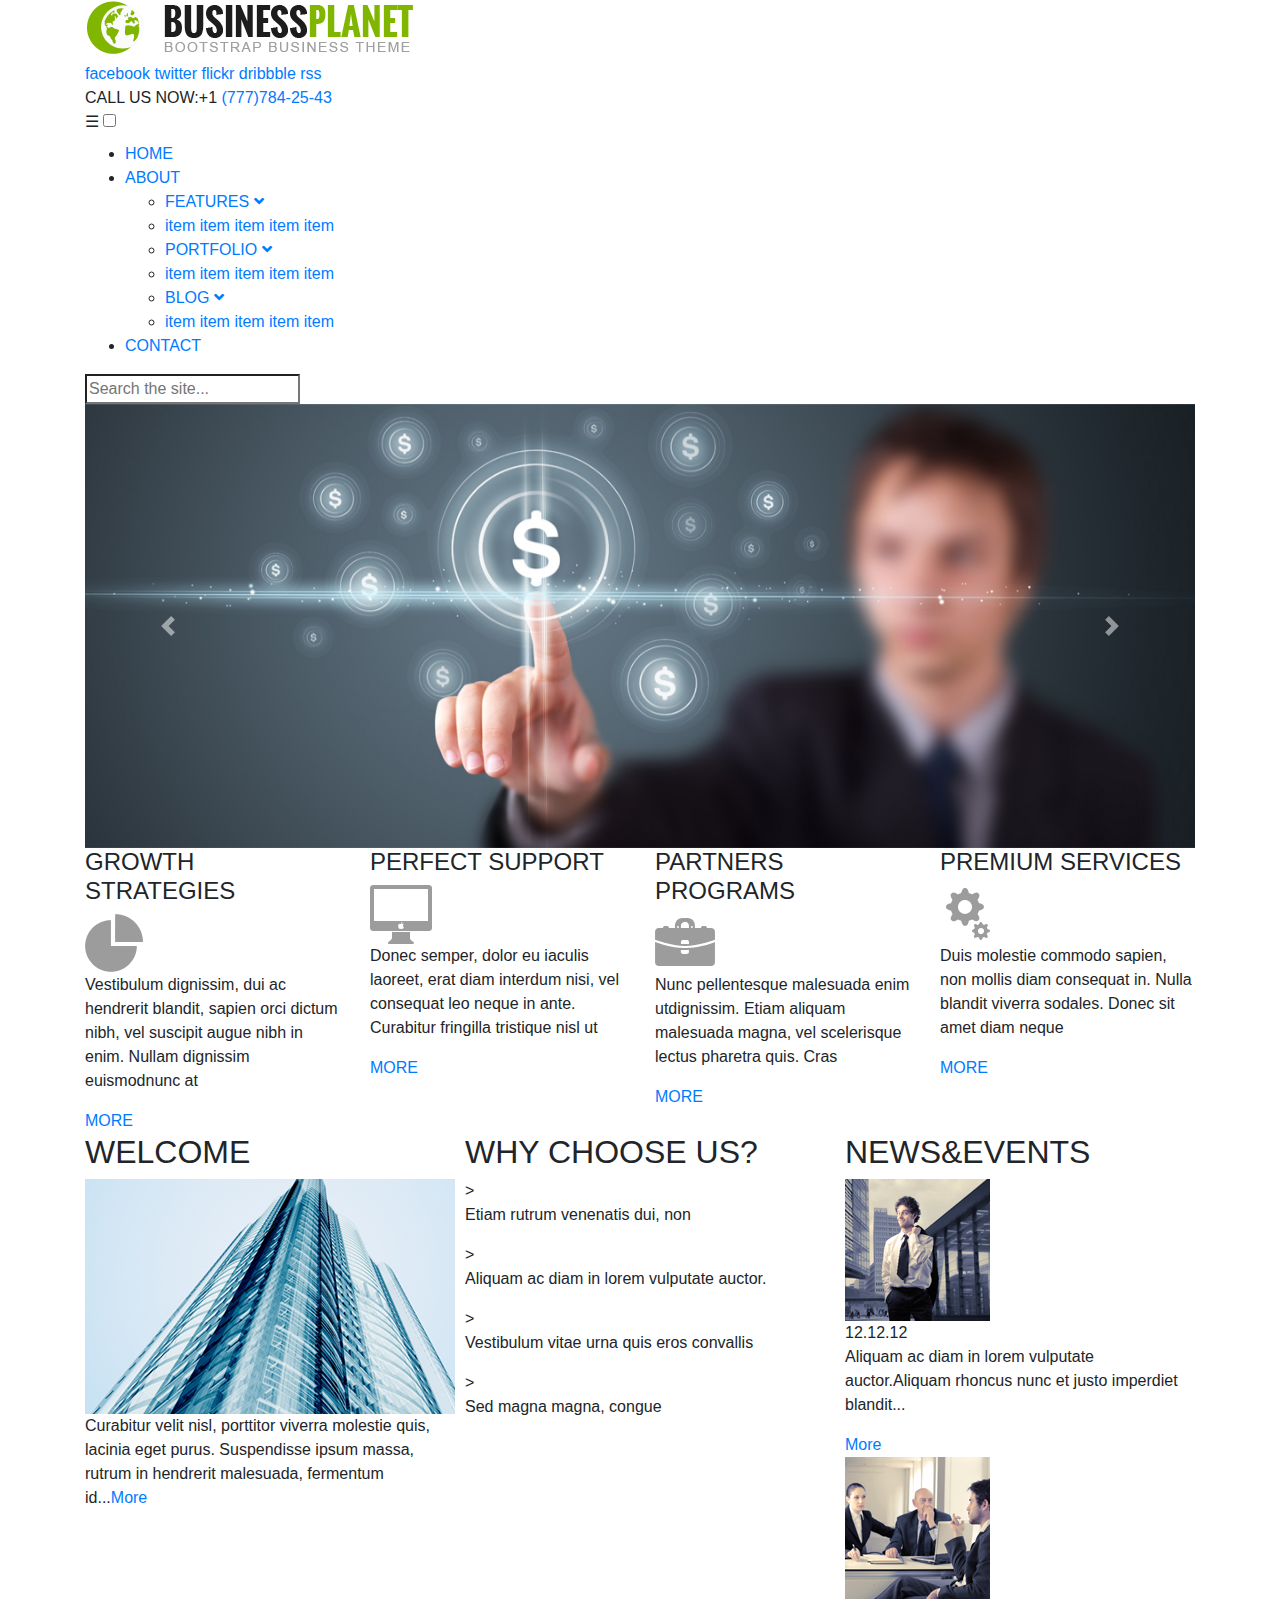
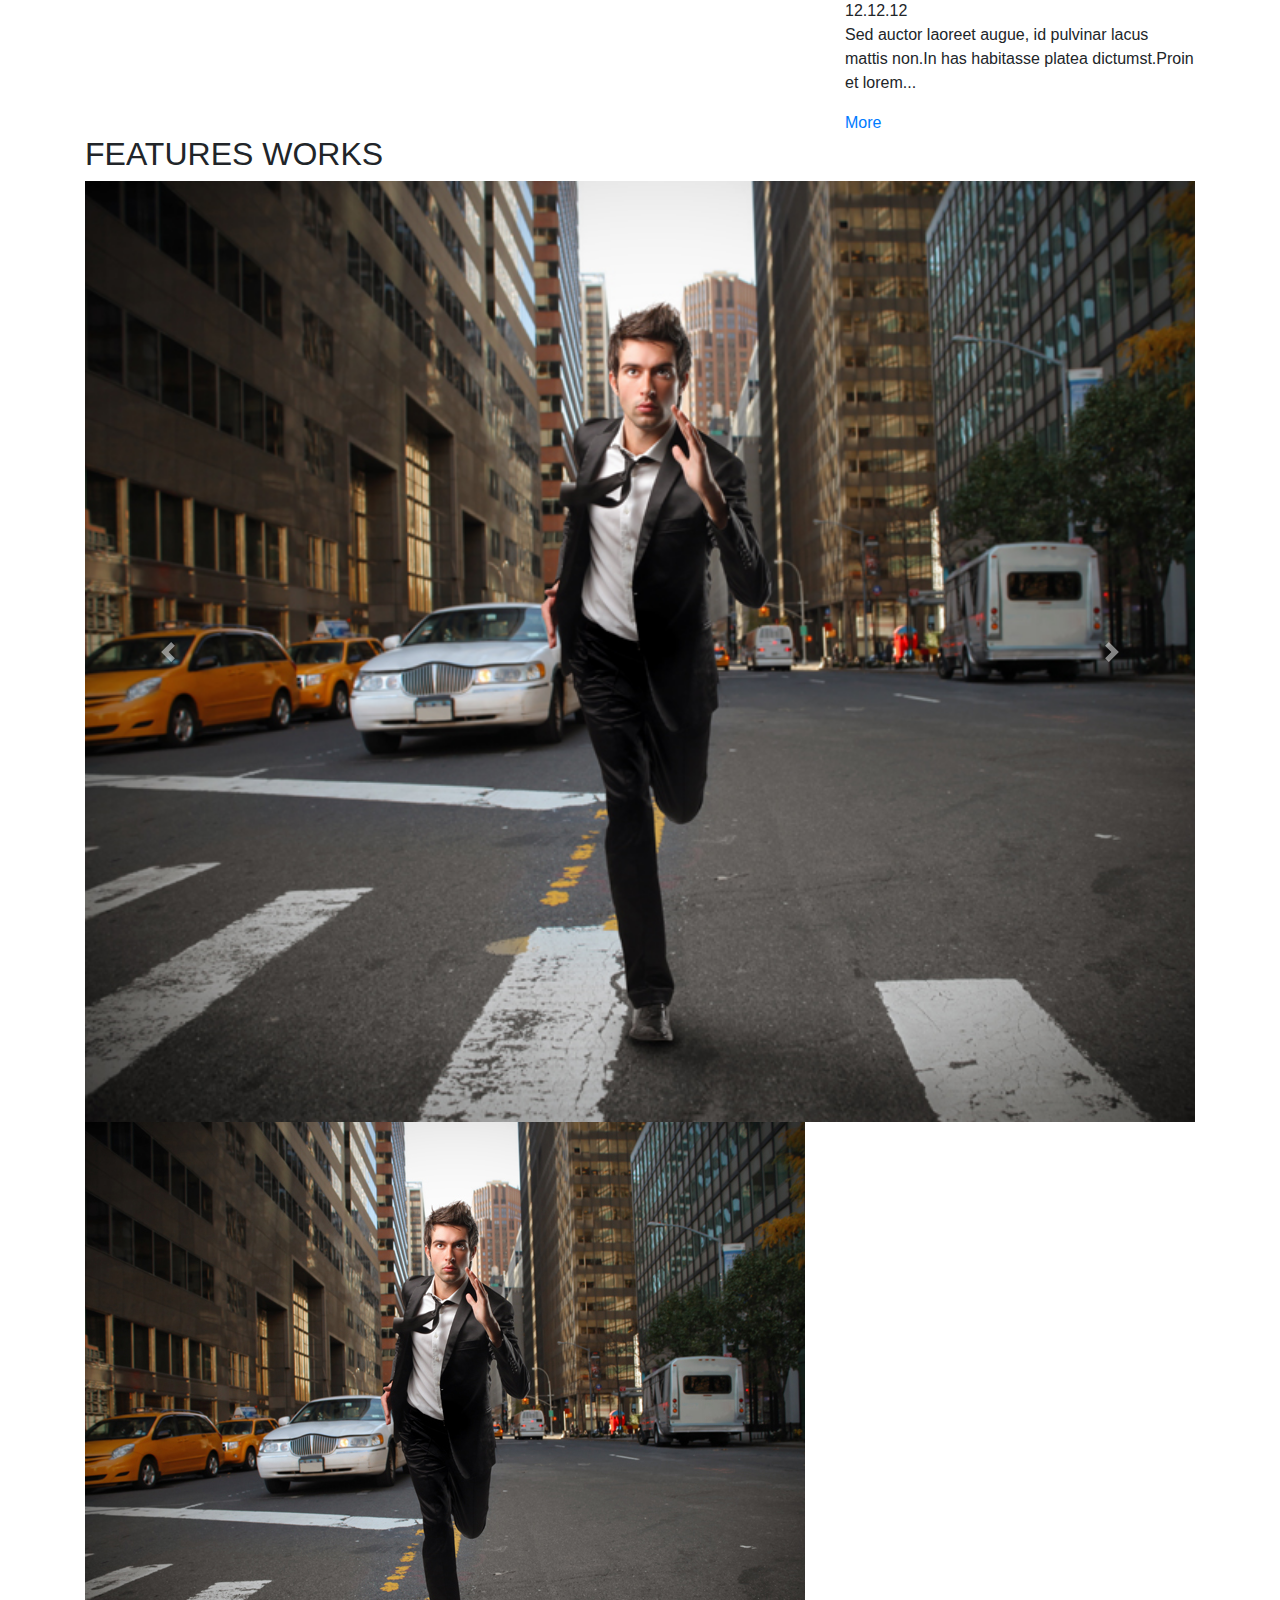
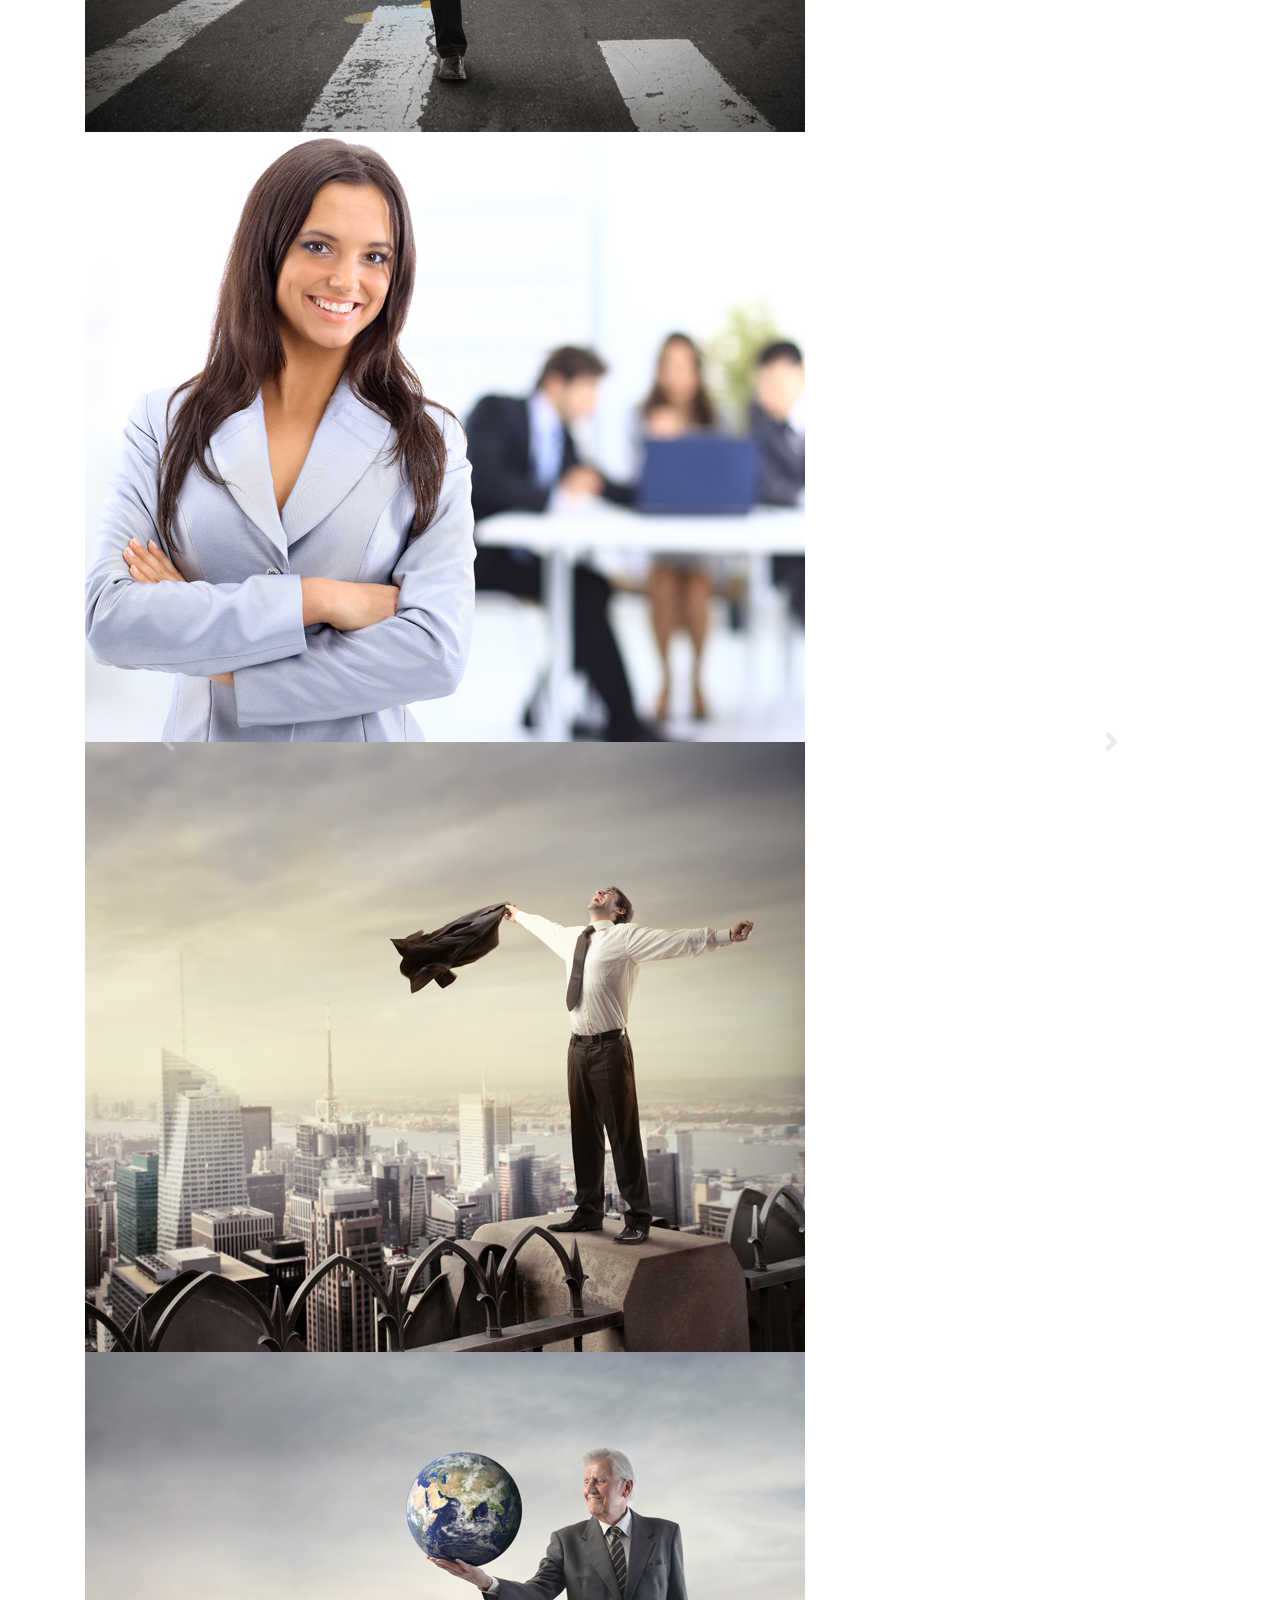
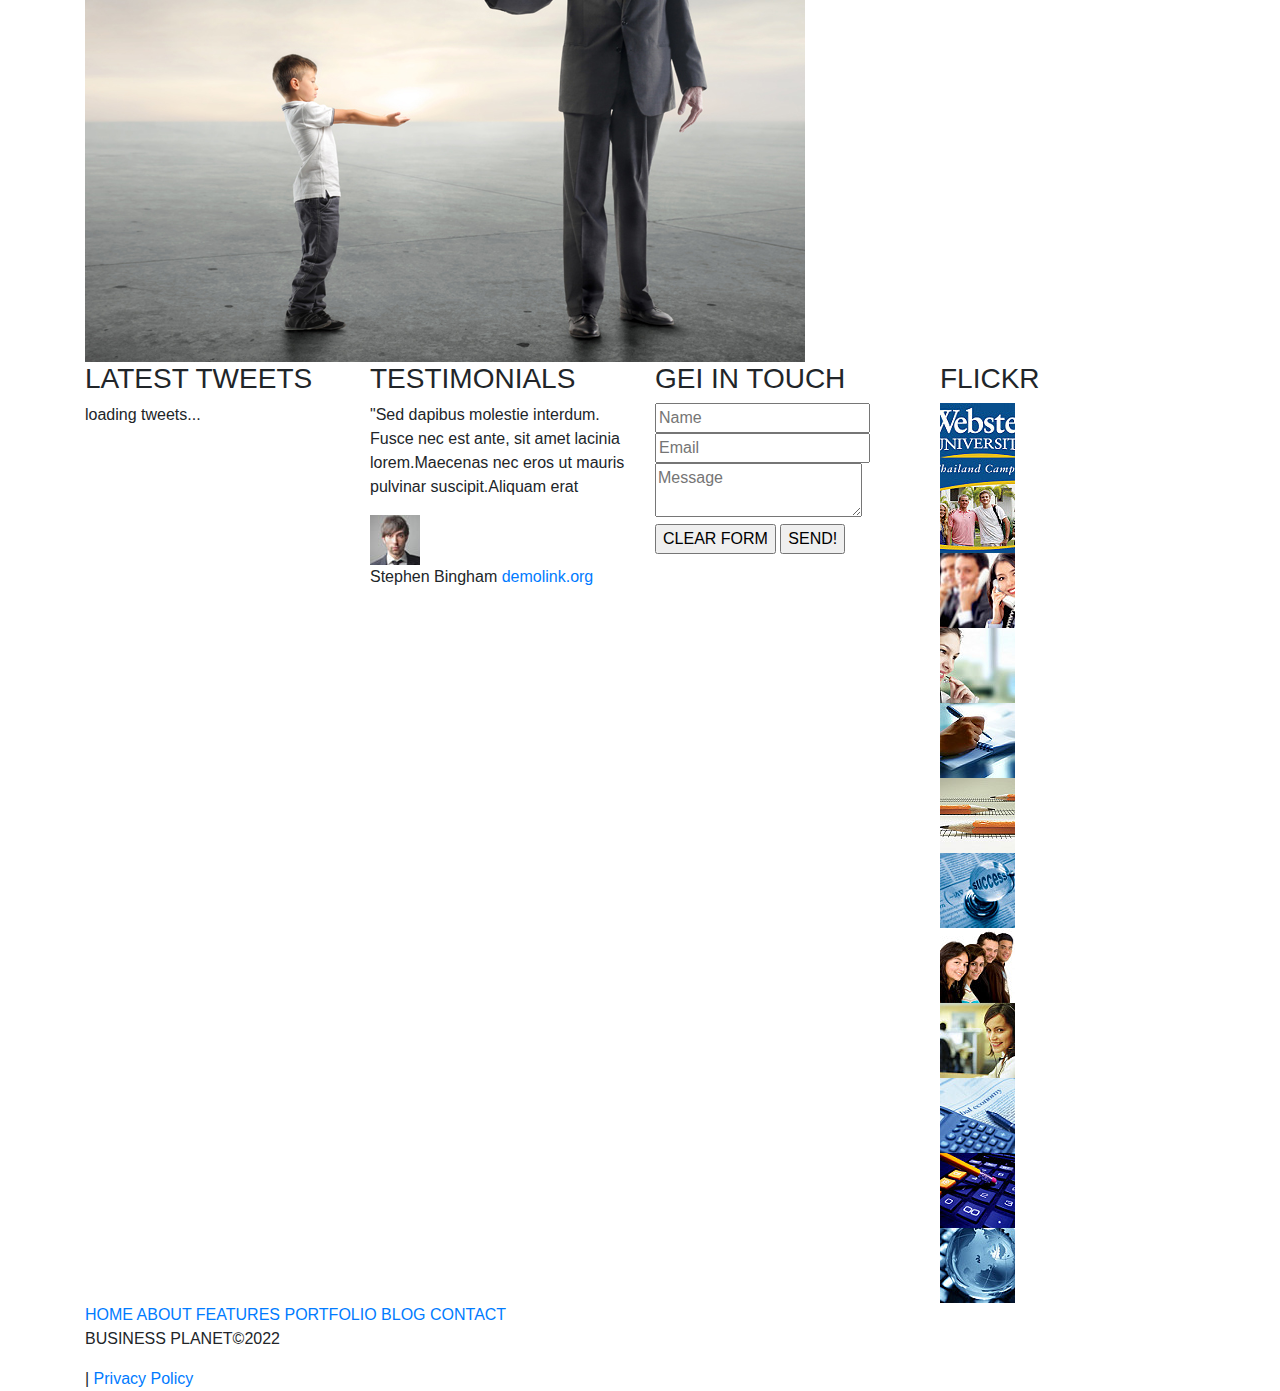
==== t6.html @ 3813119e "t6架構修改完成" ====
<!DOCTYPE html>
<html lang="en">
  <head>
    <meta charset="utf-8" />
    <meta
      name="viewport"
      content="width=device-width, initial-scale=1, shrink-to-fit=no"
    />
    <link
      rel="stylesheet"
      href="https://stackpath.bootstrapcdn.com/bootstrap/4.5.2/css/bootstrap.min.css"
      integrity="sha384-JcKb8q3iqJ61gNV9KGb8thSsNjpSL0n8PARn9HuZOnIxN0hoP+VmmDGMN5t9UJ0Z"
      crossorigin="anonymous"
    />
    <link rel="stylesheet" href="https://cdnjs.cloudflare.com/ajax/libs/font-awesome/5.12.1/css/all.min.css">
    <link rel="stylesheet" href="./css/main.css" />
    <title>Business Planet</title>
  </head>
  <body>
    <header>
      <div class="container">
        <div class="logo_wrap">
          <h1 class="logo_img">
            
              <a href="##"><img src="./images/logo.png" alt="logo圖片" /></a>
            
          </h1>

          <div class="header_item">
            <div class="header_social_media">
              <a href="##">facebook</a>
              <a href="##">twitter</a>
              <a href="##">flickr</a>
              <a href="##">dribbble</a>
              <a href="##">rss</a>
            </div>
            <span>CALL US NOW:+1</span>
            <a href="tel:(777)784-25-43">(777)784-25-43</a>
          </div>
        </div>
        <div class="nav_bar_wrap">
          <div class="menu">
          <div class="menu_wrap">
            <label for="burger">☰</label>
            <input type="checkbox" id="burger" />
            <ul class="menu_item">
             <li><a href="##">HOME</a></li>
             <li><a href="##">ABOUT</a></li>
              <ul class="dropdown">
                <li> <a href="##">FEATURES
                  <i class="fas fa-angle-down"></i>
                </a></li>
                  <li class="dropdown_menu">
                    <a href="##">item</a>
                    <a href="##">item</a>
                    <a href="##">item</a>
                    <a href="##">item</a>
                    <a href="##">item</a>
                  </li>
                </ul>
                 <ul class="dropdown">
                <li> <a href="##">PORTFOLIO
                  <i class="fas fa-angle-down"></i></a></li>
                  <li class="dropdown_menu">
                    <a href="##">item</a>
                    <a href="##">item</a>
                    <a href="##">item</a>
                    <a href="##">item</a>
                    <a href="##">item</a>
                  </li>
                </ul>
                 <ul class="dropdown">
                <li> <a href="##">BLOG
                  <i class="fas fa-angle-down"></i></a></li>
                  <li class="dropdown_menu">
                    <a href="##">item</a>
                    <a href="##">item</a>
                    <a href="##">item</a>
                    <a href="##">item</a>
                    <a href="##">item</a>
                  </li>
                </ul>
              <li><a href="##">CONTACT</a></li>
            </ul>
          </div>
          <div class="search_wrap">
            <input
              class="search"
              type="search"
              placeholder="Search the site..."
            />
          </div>
        </div>
        </div> 
      </div>
    </header>

    <main>
      <div class="container">
        <section class="banner">
          <div class="banner_wrap">
            <div
              id="carouselExampleFade"
              class="carousel slide carousel-fade"
              data-ride="carousel"
            >
              <div class="carousel-inner">
                <div class="carousel-item active">
                  <img
                    src="./images/banner1.jpg"
                    class="d-block w-100"
                    alt="..."
                  />
                </div>
                <div class="carousel-item">
                  <img
                    src="./images/banner2.jpg"
                    class="d-block w-100"
                    alt="..."
                  />
                </div>
                <div class="carousel-item">
                  <img
                    src="./images/banner3.jpg"
                    class="d-block w-100"
                    alt="..."
                  />
                </div>
              </div>
              <a
                class="carousel-control-prev"
                href="#carouselExampleFade"
                role="button"
                data-slide="prev"
              >
                <span
                  class="carousel-control-prev-icon"
                  aria-hidden="true"
                ></span>
                <span class="sr-only">Previous</span>
              </a>
              <a
                class="carousel-control-next"
                href="#carouselExampleFade"
                role="button"
                data-slide="next"
              >
                <span
                  class="carousel-control-next-icon"
                  aria-hidden="true"
                ></span>
                <span class="sr-only">Next</span>
              </a>
            </div>
          </div>
        </section>
      </div>

      <div class="container">
        <div class="main_wrap">
        
          <section class="product row">
            <div class="col-12 col-md-6 col-lg-3">
              <div class="product_wrap">
                <div class="product_item">
                  <h4>GROWTH STRATEGIES</h4>
                  <div class="product_img">
                    <img src="./images/p1.png" alt="產品圖" />
                  </div>
                  <p>
                    Vestibulum dignissim, dui ac hendrerit blandit, sapien orci
                    dictum nibh, vel suscipit augue nibh in enim. Nullam
                    dignissim euismodnunc at
                  </p>
                  <a href="##">MORE</a>
                </div>
              </div>
              <!-- product_wrap /div -->
            </div>
            <!-- col /div -->

            <div class="col-12 col-md-6 col-lg-3">
              <div class="product_wrap">
                <div class="product_item">
                  <h4>PERFECT SUPPORT</h4>
                  <div class="product_img">
                    <img src="./images/p2.png" alt="產品圖" />
                  </div>
                  <p>
                    Donec semper, dolor eu iaculis laoreet, erat diam interdum
                    nisi, vel consequat leo neque in ante. Curabitur fringilla
                    tristique nisl ut
                  </p>
                  <a href="##">MORE</a>
                </div>
              </div>
              <!-- product_wrap /div -->
            </div>
            <!-- col div/ -->

            <div class="col-12 col-md-6 col-lg-3">
              <div class="product_wrap">
                <div class="product_item">
                  <h4>PARTNERS PROGRAMS</h4>
                  <div class="product_img">
                    <img src="./images/p3.png" alt="產品圖" />
                  </div>
                  <p>
                    Nunc pellentesque malesuada enim utdignissim. Etiam aliquam
                    malesuada magna, vel scelerisque lectus pharetra quis. Cras
                  </p>
                  <a href="##">MORE</a>
                </div>
              </div>
              <!-- product_wrap /div -->
            </div>
            <!-- col /div -->

            <div class="col-12 col-md-6 col-lg-3">
              <div class="product_wrap">
                <div class="product_item">
                  <h4>PREMIUM SERVICES</h4>
                  <div class="product_img">
                    <img src="./images/p4.png" alt="產品圖" />
                  </div>
                  <p>
                    Duis molestie commodo sapien, non mollis diam consequat in.
                    Nulla blandit viverra sodales. Donec sit amet diam neque
                  </p>
                  <a href="##">MORE</a>
                </div>
              </div>
              <!-- product_wrap /div -->
            </div>
            <!-- col /div -->
          </section>
          <!-- row /div -->
        

       
          <section class="service row">
            <div class="col-12 col-lg-4">
              <div class="service_wrap">
                <div class="service_item">
                  <h2>WELCOME</h2>
                  <div class="welcome_img">
                    <a href="##"><img src="./images/welcome.jpg" alt="welcome_img">
                    </a>
                  </div>
                   
                  <p>Curabitur velit nisl, porttitor viverra molestie quis, lacinia eget purus. Suspendisse ipsum massa, rutrum in hendrerit malesuada, fermentum id...<a href="##">More</a></p>
                </div>
                <!--service_item/div-->
              </div>
              <!--service_wrap/div-->
            </div>
            <!--col /div-->
            <div class="col-12 col-lg-4">
              <div class="service_wrap">
                <div class="service_item">
                  <h2>WHY CHOOSE US?</h2>
                  <div class="service_text">
                    <div class="icon"><span>></span></div>
                  <p>Etiam rutrum venenatis dui, non</p>
                </div>
                <div class="service_text">
                  <div class="icon"><span>></span></div>
                  <p>Aliquam ac diam in lorem vulputate auctor.</p>
                </div>
                <div class="service_text">
                   <div class="icon"><span>></span></div>
                  <p>Vestibulum vitae urna quis eros convallis</p>
                </div>
                <div class="service_text">
                  <div class="icon"><span>></span></div>
                  <p>Sed magna magna, congue</p>
                </div>
                </div>
                <!--service_item/div-->
              </div>
              <!--service_wrap/div-->
            </div>
            <!--col /div-->
            <div class="col-12 col-lg-4">
              <div class="service_wrap">
                <div class="service_item">
                  <h2>NEWS&EVENTS</h2>
                  <div class="news">
                    <div class="news_img">
                      <img src="./images/news1.jpg" alt="最新消息圖片">
                    </div>
                    <div class="news_text">
                    <time>12.12.12</time>
                    <p>Aliquam ac diam in lorem vulputate auctor.Aliquam rhoncus nunc et justo imperdiet blandit...
                      
                    </p>
                    <a href="##">More</a>
                    </div>

                  </div>
                   <div class="news">
                     <div class="news_img">
                      <img src="./images/news2.jpg" alt="最新消息圖片">
                    </div>
                    <div class="news_text">
                    <time>12.12.12</time>
                    <p>Sed auctor laoreet augue, id pulvinar lacus mattis non.In has habitasse platea dictumst.Proin et lorem...
                    
                    </p>
                      <a href="##">More</a>
                  </div>


                </div> <!--service_item/div-->
               
              </div> <!--service_wrap/div-->
             
            </div> <!--col /div-->
           
          </section>  <!-- row的/div service-->
        </section>
<div class="line"></div>
<section class="featured_works">
  <h2 class="test">FEATURES WORKS</h2>
<div id="carouselExampleControls" class="featured_works_lg carousel slide" data-ride="carousel">
  <div class="carousel-inner">
    <div class="carousel-item active">
      <img src="./images/g1.jpg" class="d-block w-100" alt="...">
    </div>
    <div class="carousel-item">
      <img src="./images/g2.jpg" class="d-block w-100" alt="...">
    </div>
    <div class="carousel-item">
      <img src="./images/g3.jpg" class="d-block w-100" alt="...">
    </div>
    <div class="carousel-item">
      <img src="./images/g4.jpg" class="d-block w-100" alt="...">
    </div>
  </div>
  <a class="carousel-control-prev" href="#carouselExampleControls" role="button" data-slide="prev">
    <span class="carousel-control-prev-icon" aria-hidden="true"></span>
    <span class="sr-only">Previous</span>
  </a>
  <a class="carousel-control-next" href="#carouselExampleControls" role="button" data-slide="next">
    <span class="carousel-control-next-icon" aria-hidden="true"></span>
    <span class="sr-only">Next</span>
  </a>
</div>

<div id="carouselControls" class="featured_works_xs carousel slide" data-ride="carousel">
  <div class="carousel-inner">
    <div class=" carousel-item  active">
      <div class="featured_works_xs_img">
      <img src="./images/g1.jpg"  alt="...">
      <img src="./images/g2.jpg" alt="...">
      <img src="./images/g3.jpg"  alt="...">
      <img src="./images/g4.jpg"  alt="...">
      </div>
    </div>
    <div class=" carousel-item ">
      <div class="featured_works_xs_img">
      <img src="./images/g1.jpg"  alt="...">
      <img src="./images/g2.jpg" alt="...">
      <img src="./images/g3.jpg"  alt="...">
      <img src="./images/g4.jpg"  alt="...">
      </div>
    </div>
  <div class=" carousel-item">
      <div class="featured_works_xs_img">
      <img src="./images/g1.jpg"  alt="...">
      <img src="./images/g2.jpg" alt="...">
      <img src="./images/g3.jpg"  alt="...">
      <img src="./images/g4.jpg"  alt="...">
      </div>
    </div>
  </div>
  <div class="carousel_xs_btn">
  <a class="carousel-control-prev" href="#carouselControls" role="button" data-slide="prev">
    <i class="fa fa-angle-left" style="font-size:30px;color:#d5d5d5;"></i>
    
    <span class="sr-only">Previous</span>
  </a>
  <a class="carousel-control-next" href="#carouselControls" role="button" data-slide="next">
   <i class="fa fa-angle-right" style="font-size:30px;color:#d5d5d5;"></i>

    <span class="sr-only">Next</span>
  </a>
  </div>
</div>








</section>

  </div>
      </div><!-- 上面的/div是container的-->
    
    </main>
    <footer>
      <div class="container">
        <section class="footer_wrap">
          <div class="row">
            <div class="col-12 col-md-6 col-lg-3" >
              <div class="footer_item">
                <h3>LATEST TWEETS</h3>
                <div class="footer_text">
                  <p>loading tweets...</p>
                </div>
              </div>
            </div>
             <div class="col-12 col-md-6 col-lg-3" >
               <div class="footer_item">
                <h3>TESTIMONIALS</h3>
                <div class="talk_box">
                  <p>"Sed dapibus molestie interdum.
                    Fusce nec est ante, sit amet lacinia lorem.Maecenas nec eros ut mauris pulvinar suscipit.Aliquam erat
                  </p>
                  <div class="triangle"></div>
                </div>
                <div class="talk_text">
                 <div class="talk_img">
                 <img src="./images/men.jpg" alt="talk_box圖片">
                 </div>
                 <div class="talk_link">
                 <span>
                   Stephen Bingham
                 </span>
                 <a href="##">demolink.org</a>
                 </div>
                </div>
              </div>
             </div>
              <div class="col-12 col-md-6 col-lg-3" >
                <div class="footer_item">
                <h3>GEI IN TOUCH</h3>
                <form> 
                      <input class="name" type="text" value=""placeholder="Name">
                <input class="email"  type="email" placeholder="Email" >
                <textarea class="message" placeholder="Message"></textarea>
                <input class="reset" type="reset" value="CLEAR FORM">
                <input class="submit" type="submit" value="SEND!">
  
</form>
            
                </div>
              </div>
              <div class="col-12 col-md-6 col-lg-3" >
                  <div class="footer_item">
                <h3>FLICKR</h3>
                <div class="flickr_wrap">
                  <div class="flickr_img">
                    <img src="./images/f1.jpg" alt="">
                  </div>
                  <div class="flickr_img">
                    <img src="./images/f2.jpg" alt="">
                  </div>
                  <div class="flickr_img">
                    <img src="./images/f3.jpg" alt="">
                  </div>
                  <div class="flickr_img">
                    <img src="./images/f4.jpg" alt="">
                  </div>
                  <div class="flickr_img">
                    <img src="./images/f5.jpg" alt="">
                  </div>
                  <div class="flickr_img">
                    <img src="./images/f6.jpg" alt="">
                  </div>
                  <div class="flickr_img">
                    <img src="./images/f7.jpg" alt="">
                  </div>
                    <div class="flickr_img">
                    <img src="./images/f8.jpg" alt="">
                  </div>
                  <div class="flickr_img">
                    <img src="./images/f9.jpg" alt="">
                  </div>
                  <div class="flickr_img">
                    <img src="./images/f10.jpg" alt="">
                  </div>
                    <div class="flickr_img">
                    <img src="./images/f11.jpg" alt="">
                  </div>
                    <div class="flickr_img">
                    <img src="./images/f12.jpg" alt="">
                  </div>
                </div>
              </div>
            </div>
            </div>
          </section>
          <section class="copyright">
           <div class="copyright_media">
              <a href="##">HOME</a>
              <a href="##">ABOUT</a>
              <a href="##">FEATURES</a>
              <a href="##">PORTFOLIO</a>
              <a href="##">BLOG</a>
              <a href="##">CONTACT</a>
            </div>
            <div class="copyright_text">
              <p>BUSINESS PLANET&copy;2022</p>
                <span>|</span>
                <a href="##">Privacy Policy</a>
            </div>
            
          </section>
          </div>
      
      </div>
    </footer>
    <script
      src="https://code.jquery.com/jquery-3.5.1.slim.min.js"
      integrity="sha384-DfXdz2htPH0lsSSs5nCTpuj/zy4C+OGpamoFVy38MVBnE+IbbVYUew+OrCXaRkfj"
      crossorigin="anonymous"
    ></script>
    <script
      src="https://cdn.jsdelivr.net/npm/popper.js@1.16.1/dist/umd/popper.min.js"
      integrity="sha384-9/reFTGAW83EW2RDu2S0VKaIzap3H66lZH81PoYlFhbGU+6BZp6G7niu735Sk7lN"
      crossorigin="anonymous"
    ></script>
    <script
      src="https://stackpath.bootstrapcdn.com/bootstrap/4.5.2/js/bootstrap.min.js"
      integrity="sha384-B4gt1jrGC7Jh4AgTPSdUtOBvfO8shuf57BaghqFfPlYxofvL8/KUEfYiJOMMV+rV"
      crossorigin="anonymous"
    ></script>
  </body>
</html>
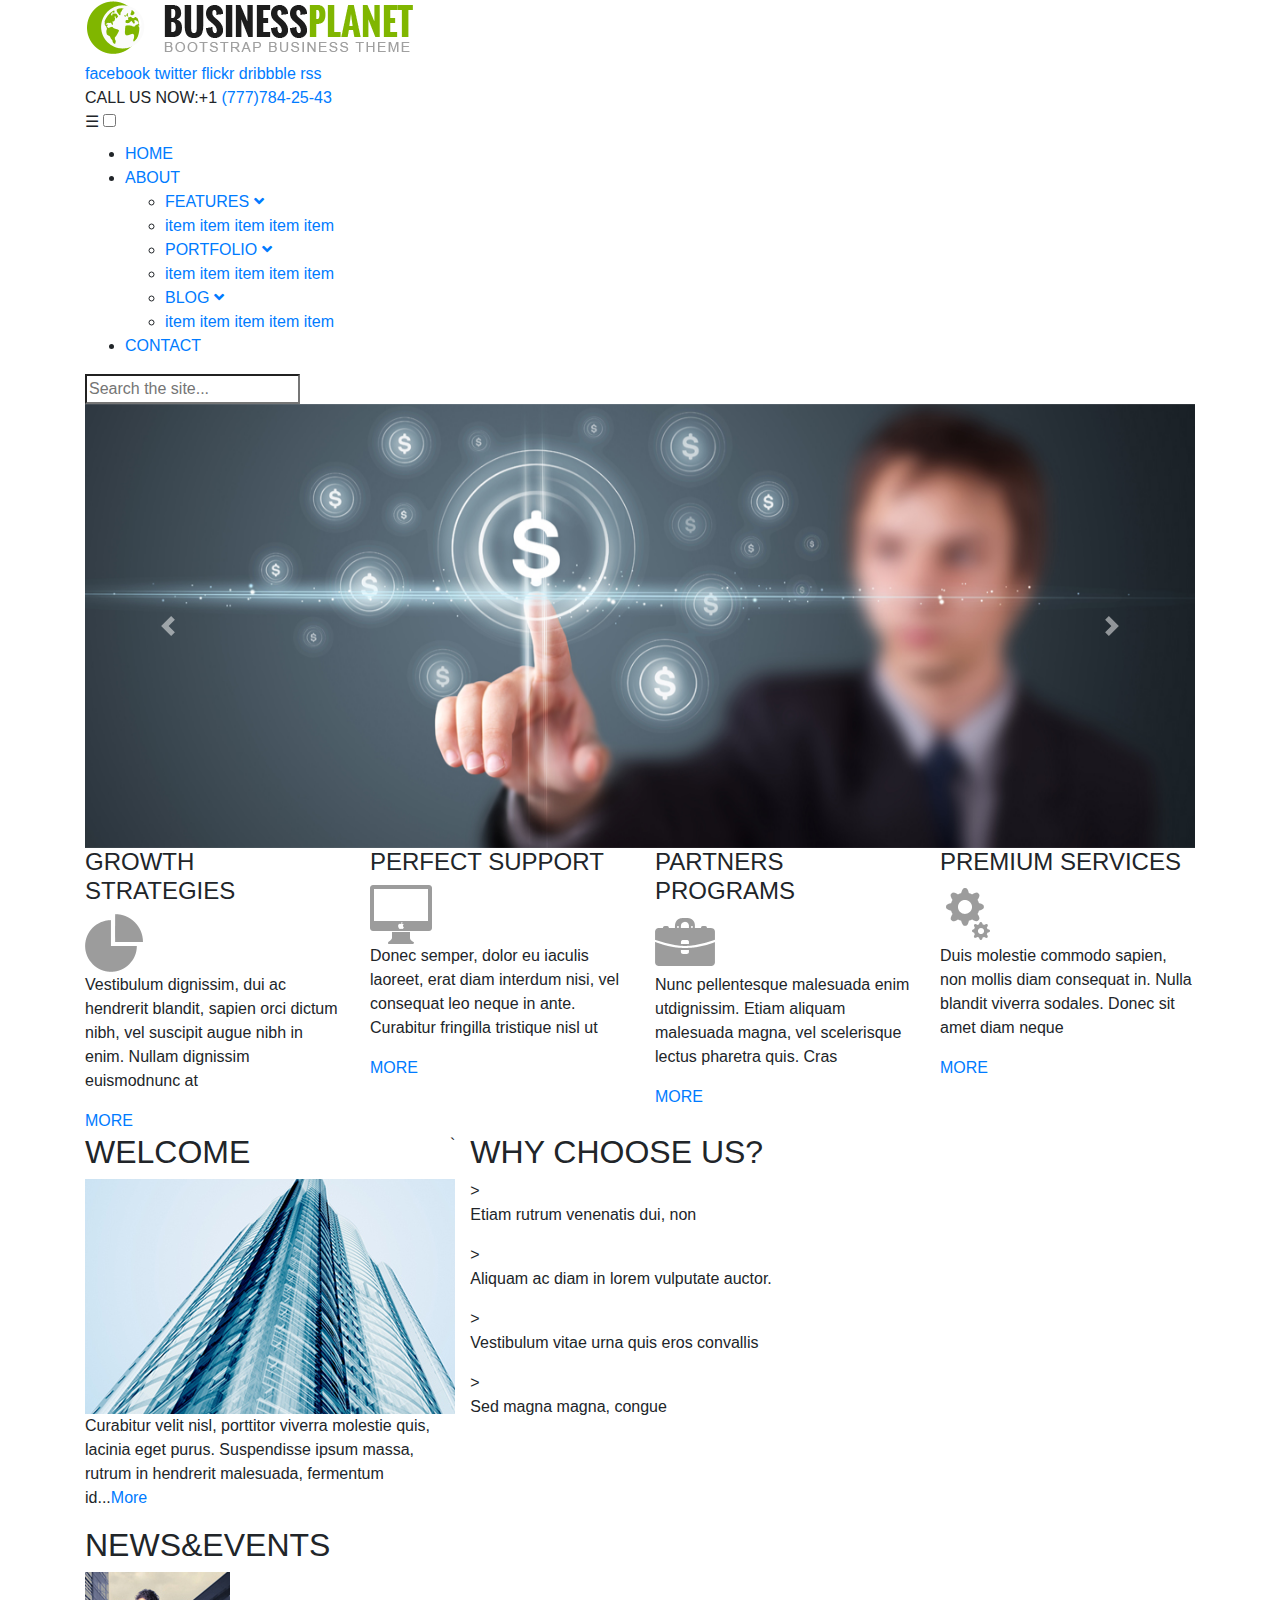
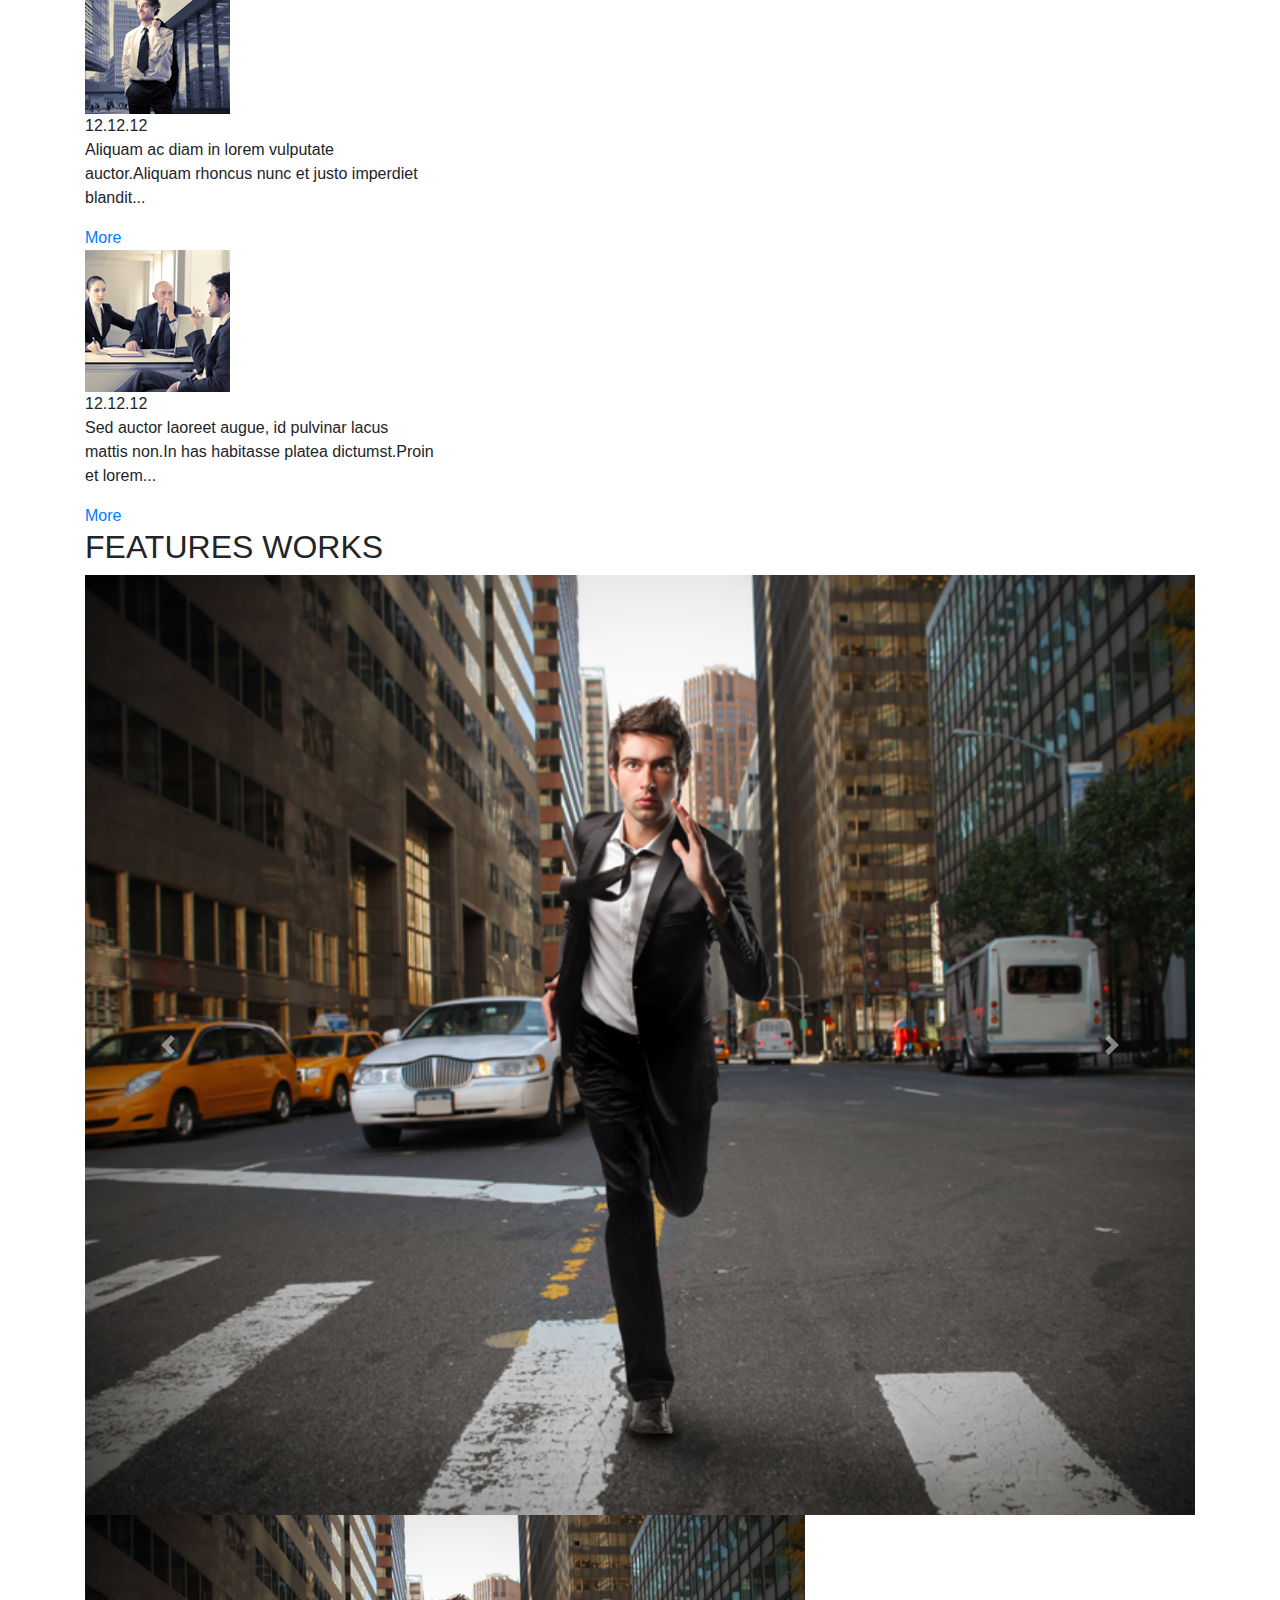
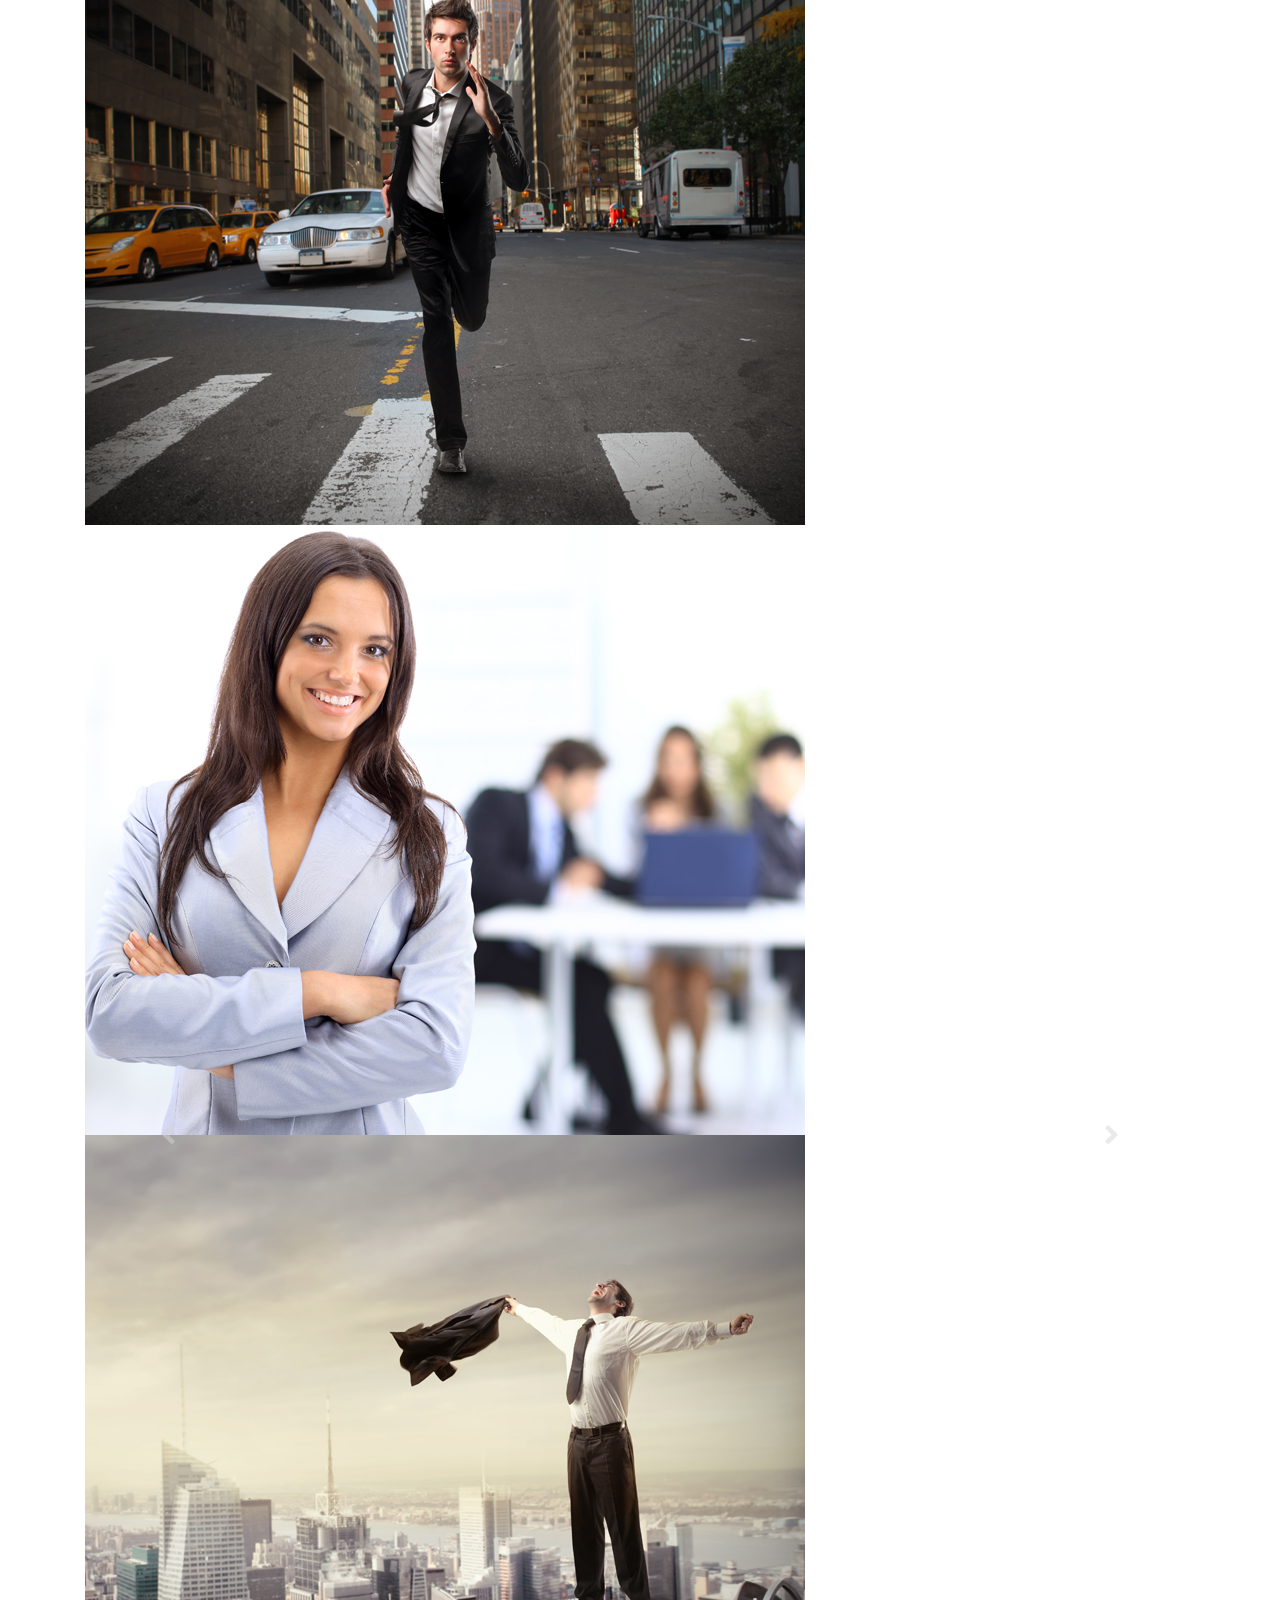
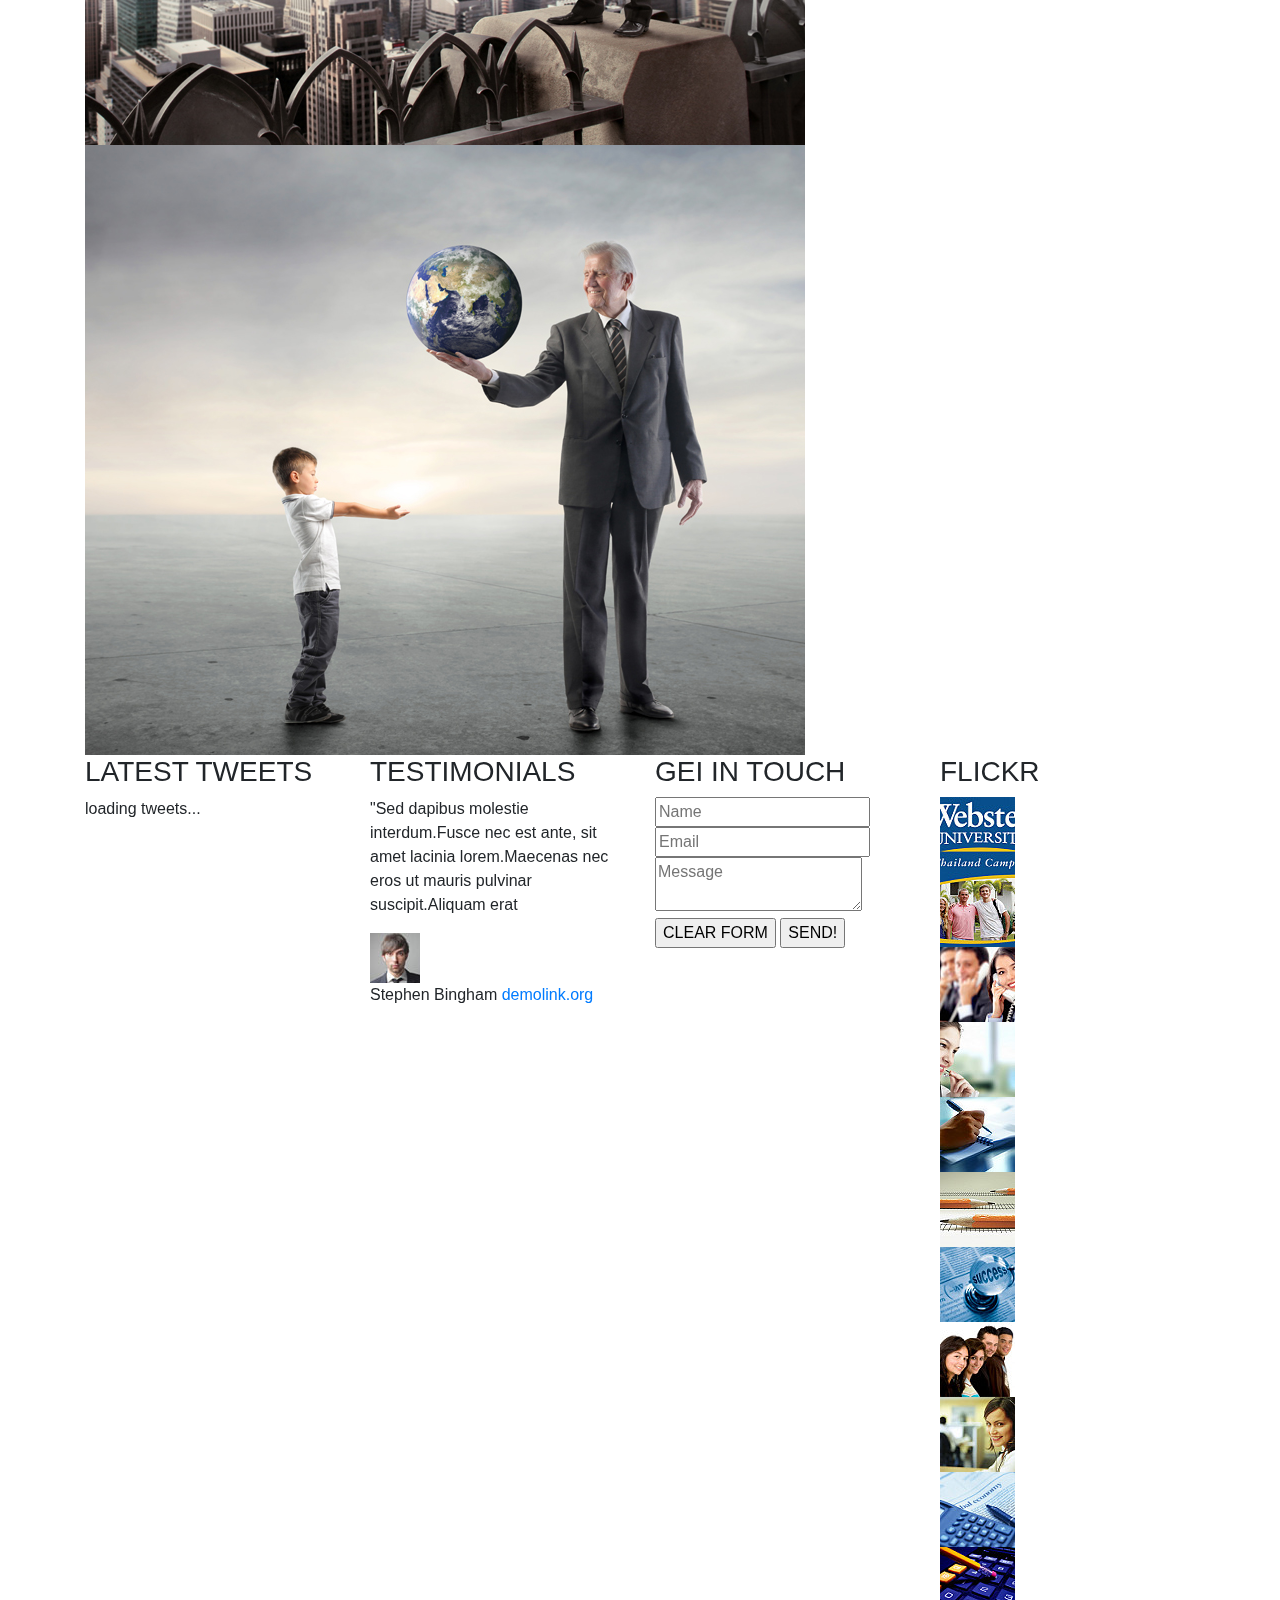
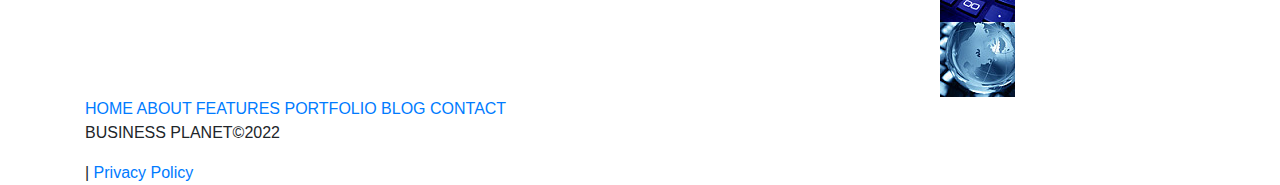
==== commit a4ffb07c: "新增welcome地圖連結" ====
--- a/t6.html
+++ b/t6.html
@@ -155,10 +155,8 @@
           </div>
         </section>
       </div>
-
       <div class="container">
         <div class="main_wrap">
-        
           <section class="product row">
             <div class="col-12 col-md-6 col-lg-3">
               <div class="product_wrap">
@@ -178,7 +176,6 @@
               <!-- product_wrap /div -->
             </div>
             <!-- col /div -->
-
             <div class="col-12 col-md-6 col-lg-3">
               <div class="product_wrap">
                 <div class="product_item">
@@ -197,7 +194,6 @@
               <!-- product_wrap /div -->
             </div>
             <!-- col div/ -->
-
             <div class="col-12 col-md-6 col-lg-3">
               <div class="product_wrap">
                 <div class="product_item">
@@ -215,7 +211,6 @@
               <!-- product_wrap /div -->
             </div>
             <!-- col /div -->
-
             <div class="col-12 col-md-6 col-lg-3">
               <div class="product_wrap">
                 <div class="product_item">
@@ -235,16 +230,13 @@
             <!-- col /div -->
           </section>
           <!-- row /div -->
-        
-
-       
           <section class="service row">
             <div class="col-12 col-lg-4">
               <div class="service_wrap">
                 <div class="service_item">
                   <h2>WELCOME</h2>
                   <div class="welcome_img">
-                    <a href="##"><img src="./images/welcome.jpg" alt="welcome_img">
+                    <a href="https://www.google.com.tw/maps/search/台南市好想工作室" target="_blank"><img src="./images/welcome.jpg" alt="welcome_img">
                     </a>
                   </div>
                    
@@ -254,7 +246,7 @@
               </div>
               <!--service_wrap/div-->
             </div>
-            <!--col /div-->
+            <!--col /div-->`
             <div class="col-12 col-lg-4">
               <div class="service_wrap">
                 <div class="service_item">
@@ -309,144 +301,122 @@
                     </p>
                       <a href="##">More</a>
                   </div>
-
-
-                </div> <!--service_item/div-->
-               
+                </div> <!--service_item/div-->            
               </div> <!--service_wrap/div-->
-             
             </div> <!--col /div-->
-           
-          </section>  <!-- row的/div service-->
+          </section>  <!-- row/div service-->
         </section>
-<div class="line"></div>
-<section class="featured_works">
-  <h2 class="test">FEATURES WORKS</h2>
-<div id="carouselExampleControls" class="featured_works_lg carousel slide" data-ride="carousel">
-  <div class="carousel-inner">
-    <div class="carousel-item active">
-      <img src="./images/g1.jpg" class="d-block w-100" alt="...">
-    </div>
-    <div class="carousel-item">
-      <img src="./images/g2.jpg" class="d-block w-100" alt="...">
-    </div>
-    <div class="carousel-item">
-      <img src="./images/g3.jpg" class="d-block w-100" alt="...">
-    </div>
-    <div class="carousel-item">
-      <img src="./images/g4.jpg" class="d-block w-100" alt="...">
-    </div>
-  </div>
-  <a class="carousel-control-prev" href="#carouselExampleControls" role="button" data-slide="prev">
-    <span class="carousel-control-prev-icon" aria-hidden="true"></span>
-    <span class="sr-only">Previous</span>
-  </a>
-  <a class="carousel-control-next" href="#carouselExampleControls" role="button" data-slide="next">
-    <span class="carousel-control-next-icon" aria-hidden="true"></span>
-    <span class="sr-only">Next</span>
-  </a>
-</div>
-
-<div id="carouselControls" class="featured_works_xs carousel slide" data-ride="carousel">
-  <div class="carousel-inner">
-    <div class=" carousel-item  active">
-      <div class="featured_works_xs_img">
-      <img src="./images/g1.jpg"  alt="...">
-      <img src="./images/g2.jpg" alt="...">
-      <img src="./images/g3.jpg"  alt="...">
-      <img src="./images/g4.jpg"  alt="...">
+        <div class="line"></div>
+        <section class="featured_works">
+          <h2 class="test">FEATURES WORKS</h2>
+          <div id="carouselExampleControls" class="featured_works_lg carousel slide" data-ride="carousel">
+            <div class="carousel-inner">
+              <div class="carousel-item active">
+                <img src="./images/g1.jpg" class="d-block w-100" alt="...">
+              </div>
+              <div class="carousel-item">
+                <img src="./images/g2.jpg" class="d-block w-100" alt="...">
+              </div>
+              <div class="carousel-item">
+                <img src="./images/g3.jpg" class="d-block w-100" alt="...">
+              </div>
+              <div class="carousel-item">
+                <img src="./images/g4.jpg" class="d-block w-100" alt="...">
+              </div>
+            </div>
+            <a class="carousel-control-prev" href="#carouselExampleControls" role="button" data-slide="prev">
+              <span class="carousel-control-prev-icon" aria-hidden="true"></span>
+              <span class="sr-only">Previous</span>
+            </a>
+            <a class="carousel-control-next" href="#carouselExampleControls" role="button" data-slide="next">
+              <span class="carousel-control-next-icon" aria-hidden="true"></span>
+              <span class="sr-only">Next</span>
+            </a>
+          </div>
+          <div id="carouselControls" class="featured_works_xs carousel slide" data-ride="carousel">
+            <div class="carousel-inner">
+              <div class=" carousel-item  active">
+                <div class="featured_works_xs_img">
+                  <img src="./images/g1.jpg"  alt="...">
+                  <img src="./images/g2.jpg" alt="...">
+                  <img src="./images/g3.jpg"  alt="...">
+                  <img src="./images/g4.jpg"  alt="...">
+                </div>
+              </div>
+              <div class=" carousel-item ">
+                <div class="featured_works_xs_img">
+                  <img src="./images/g1.jpg"  alt="...">
+                  <img src="./images/g2.jpg" alt="...">
+                  <img src="./images/g3.jpg"  alt="...">
+                  <img src="./images/g4.jpg"  alt="...">
+                </div>
+              </div>
+              <div class=" carousel-item">
+                <div class="featured_works_xs_img">
+                  <img src="./images/g1.jpg"  alt="...">
+                  <img src="./images/g2.jpg" alt="...">
+                  <img src="./images/g3.jpg"  alt="...">
+                  <img src="./images/g4.jpg"  alt="...">
+                </div>
+              </div>
+            </div>
+            <div class="carousel_xs_btn">
+              <a class="carousel-control-prev" href="#carouselControls" role="button" data-slide="prev">
+                <i class="fa fa-angle-left" style="font-size:30px;color:#d5d5d5;"></i>
+                <span class="sr-only">Previous</span>
+              </a>
+              <a class="carousel-control-next" href="#carouselControls" role="button" data-slide="next">
+                <i class="fa fa-angle-right" style="font-size:30px;color:#d5d5d5;"></i>
+                <span class="sr-only">Next</span>
+              </a>
+            </div>
+          </div>
+        </section>
       </div>
-    </div>
-    <div class=" carousel-item ">
-      <div class="featured_works_xs_img">
-      <img src="./images/g1.jpg"  alt="...">
-      <img src="./images/g2.jpg" alt="...">
-      <img src="./images/g3.jpg"  alt="...">
-      <img src="./images/g4.jpg"  alt="...">
-      </div>
-    </div>
-  <div class=" carousel-item">
-      <div class="featured_works_xs_img">
-      <img src="./images/g1.jpg"  alt="...">
-      <img src="./images/g2.jpg" alt="...">
-      <img src="./images/g3.jpg"  alt="...">
-      <img src="./images/g4.jpg"  alt="...">
-      </div>
-    </div>
-  </div>
-  <div class="carousel_xs_btn">
-  <a class="carousel-control-prev" href="#carouselControls" role="button" data-slide="prev">
-    <i class="fa fa-angle-left" style="font-size:30px;color:#d5d5d5;"></i>
-    
-    <span class="sr-only">Previous</span>
-  </a>
-  <a class="carousel-control-next" href="#carouselControls" role="button" data-slide="next">
-   <i class="fa fa-angle-right" style="font-size:30px;color:#d5d5d5;"></i>
-
-    <span class="sr-only">Next</span>
-  </a>
-  </div>
-</div>
-
-
-
-
-
-
-
-
-</section>
-
-  </div>
-      </div><!-- 上面的/div是container的-->
-    
-    </main>
-    <footer>
-      <div class="container">
-        <section class="footer_wrap">
-          <div class="row">
-            <div class="col-12 col-md-6 col-lg-3" >
-              <div class="footer_item">
-                <h3>LATEST TWEETS</h3>
-                <div class="footer_text">
-                  <p>loading tweets...</p>
-                </div>
-              </div>
-            </div>
-             <div class="col-12 col-md-6 col-lg-3" >
-               <div class="footer_item">
-                <h3>TESTIMONIALS</h3>
-                <div class="talk_box">
-                  <p>"Sed dapibus molestie interdum.
-                    Fusce nec est ante, sit amet lacinia lorem.Maecenas nec eros ut mauris pulvinar suscipit.Aliquam erat
-                  </p>
-                  <div class="triangle"></div>
-                </div>
-                <div class="talk_text">
-                 <div class="talk_img">
-                 <img src="./images/men.jpg" alt="talk_box圖片">
-                 </div>
-                 <div class="talk_link">
-                 <span>
-                   Stephen Bingham
+    </div><!-- 上面的/div是container的-->
+  </main>
+  <footer>
+    <div class="container">
+      <section class="footer_wrap">
+        <div class="row">
+          <div class="col-12 col-md-6 col-lg-3" >
+            <div class="footer_item">
+              <h3>LATEST TWEETS</h3>
+              <div class="footer_text">
+                <p>loading tweets...</p>
+              </div>
+            </div>
+          </div>
+          <div class="col-12 col-md-6 col-lg-3">
+            <div class="footer_item">
+              <h3>TESTIMONIALS</h3>
+              <div class="talk_box">
+                <p>"Sed dapibus molestie interdum.Fusce nec est ante, sit amet lacinia lorem.Maecenas nec eros ut mauris pulvinar suscipit.Aliquam erat</p>
+                <div class="triangle"></div>
+              </div>
+              <div class="talk_text">
+                <div class="talk_img">
+                  <img src="./images/men.jpg" alt="talk_box圖片">
+                </div>
+                <div class="talk_link">
+                  <span>
+                    Stephen Bingham
                  </span>
                  <a href="##">demolink.org</a>
                  </div>
                 </div>
               </div>
              </div>
-              <div class="col-12 col-md-6 col-lg-3" >
+              <div class="col-12 col-md-6 col-lg-3">
                 <div class="footer_item">
-                <h3>GEI IN TOUCH</h3>
-                <form> 
-                      <input class="name" type="text" value=""placeholder="Name">
-                <input class="email"  type="email" placeholder="Email" >
-                <textarea class="message" placeholder="Message"></textarea>
-                <input class="reset" type="reset" value="CLEAR FORM">
-                <input class="submit" type="submit" value="SEND!">
-  
-</form>
-            
+                  <h3>GEI IN TOUCH</h3>
+                  <form> 
+                    <input class="name" type="text" value=""placeholder="Name">
+                    <input class="email"  type="email" placeholder="Email">
+                    <textarea class="message" placeholder="Message"></textarea>
+                    <input class="reset" type="reset" value="CLEAR FORM">
+                    <input class="submit" type="submit" value="SEND!">
+                  </form>
                 </div>
               </div>
               <div class="col-12 col-md-6 col-lg-3" >
@@ -508,10 +478,8 @@
                 <span>|</span>
                 <a href="##">Privacy Policy</a>
             </div>
-            
           </section>
-          </div>
-      
+          </div>   
       </div>
     </footer>
     <script
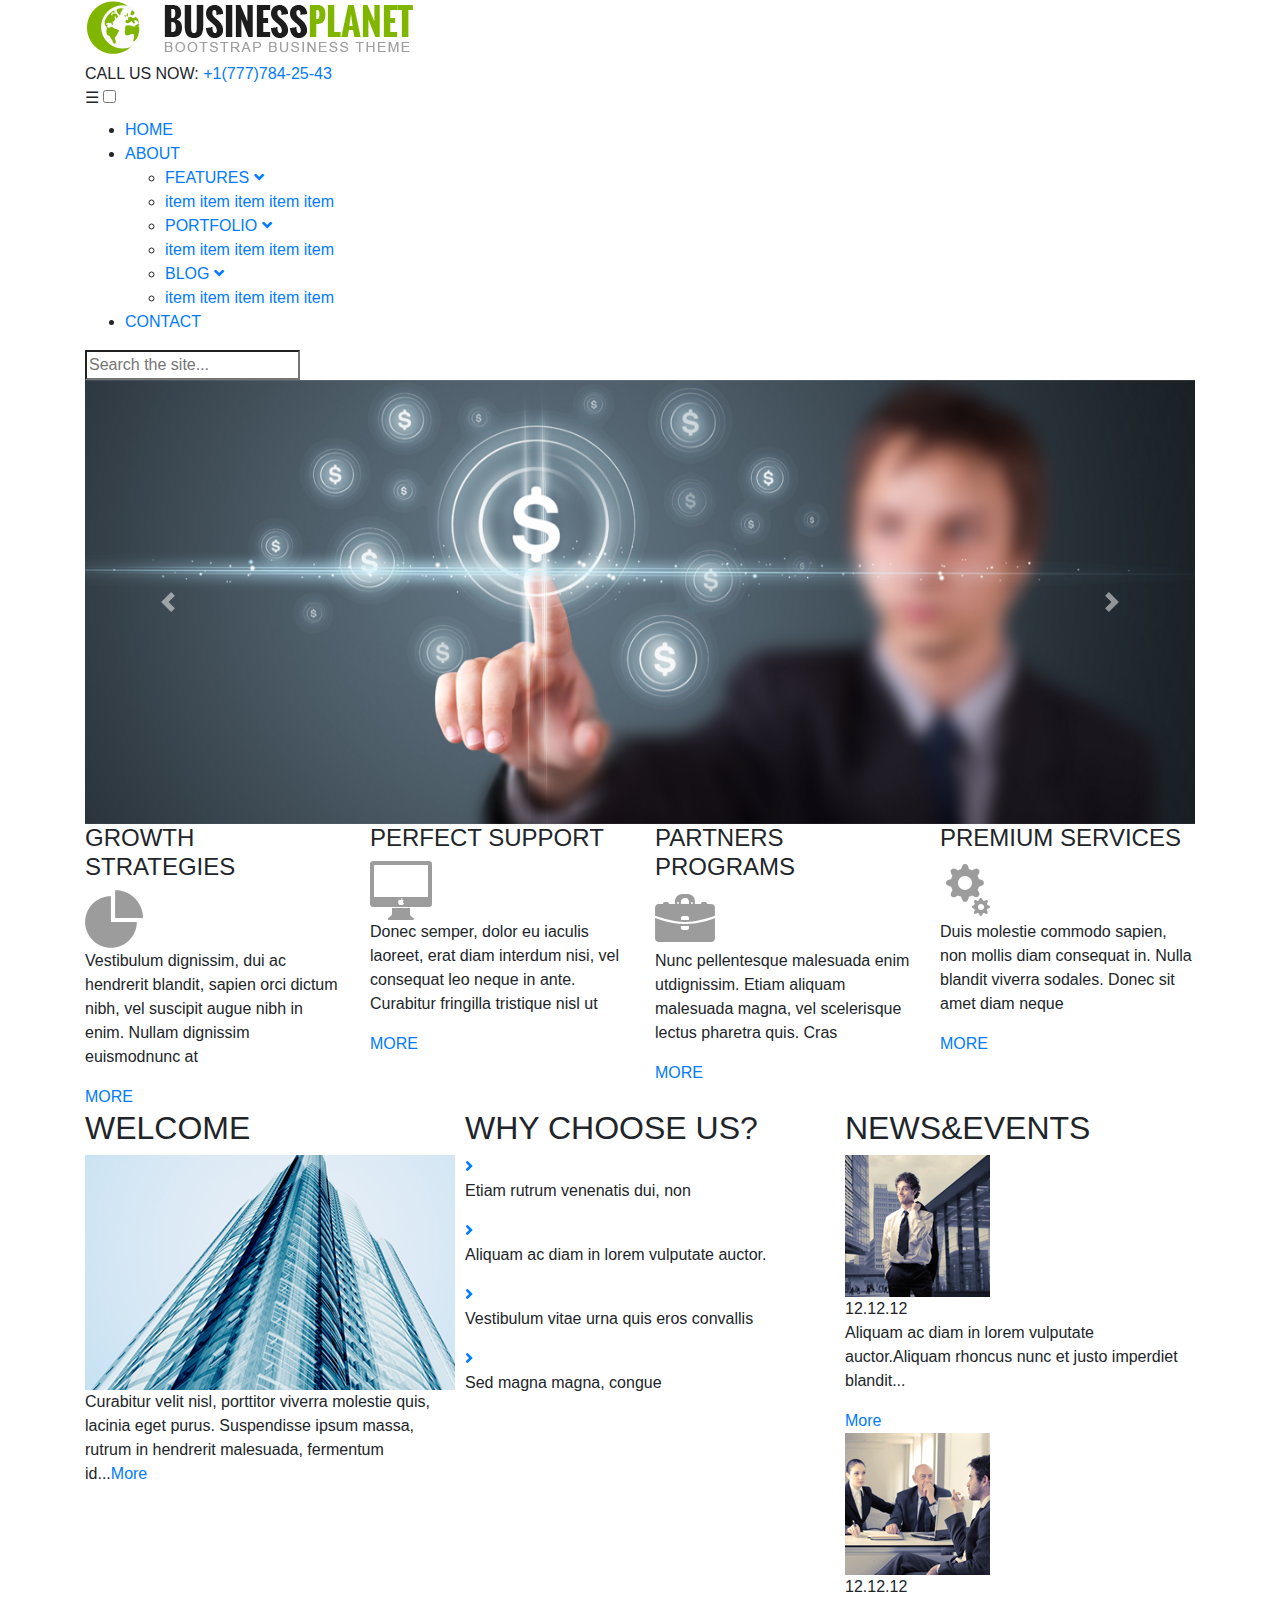
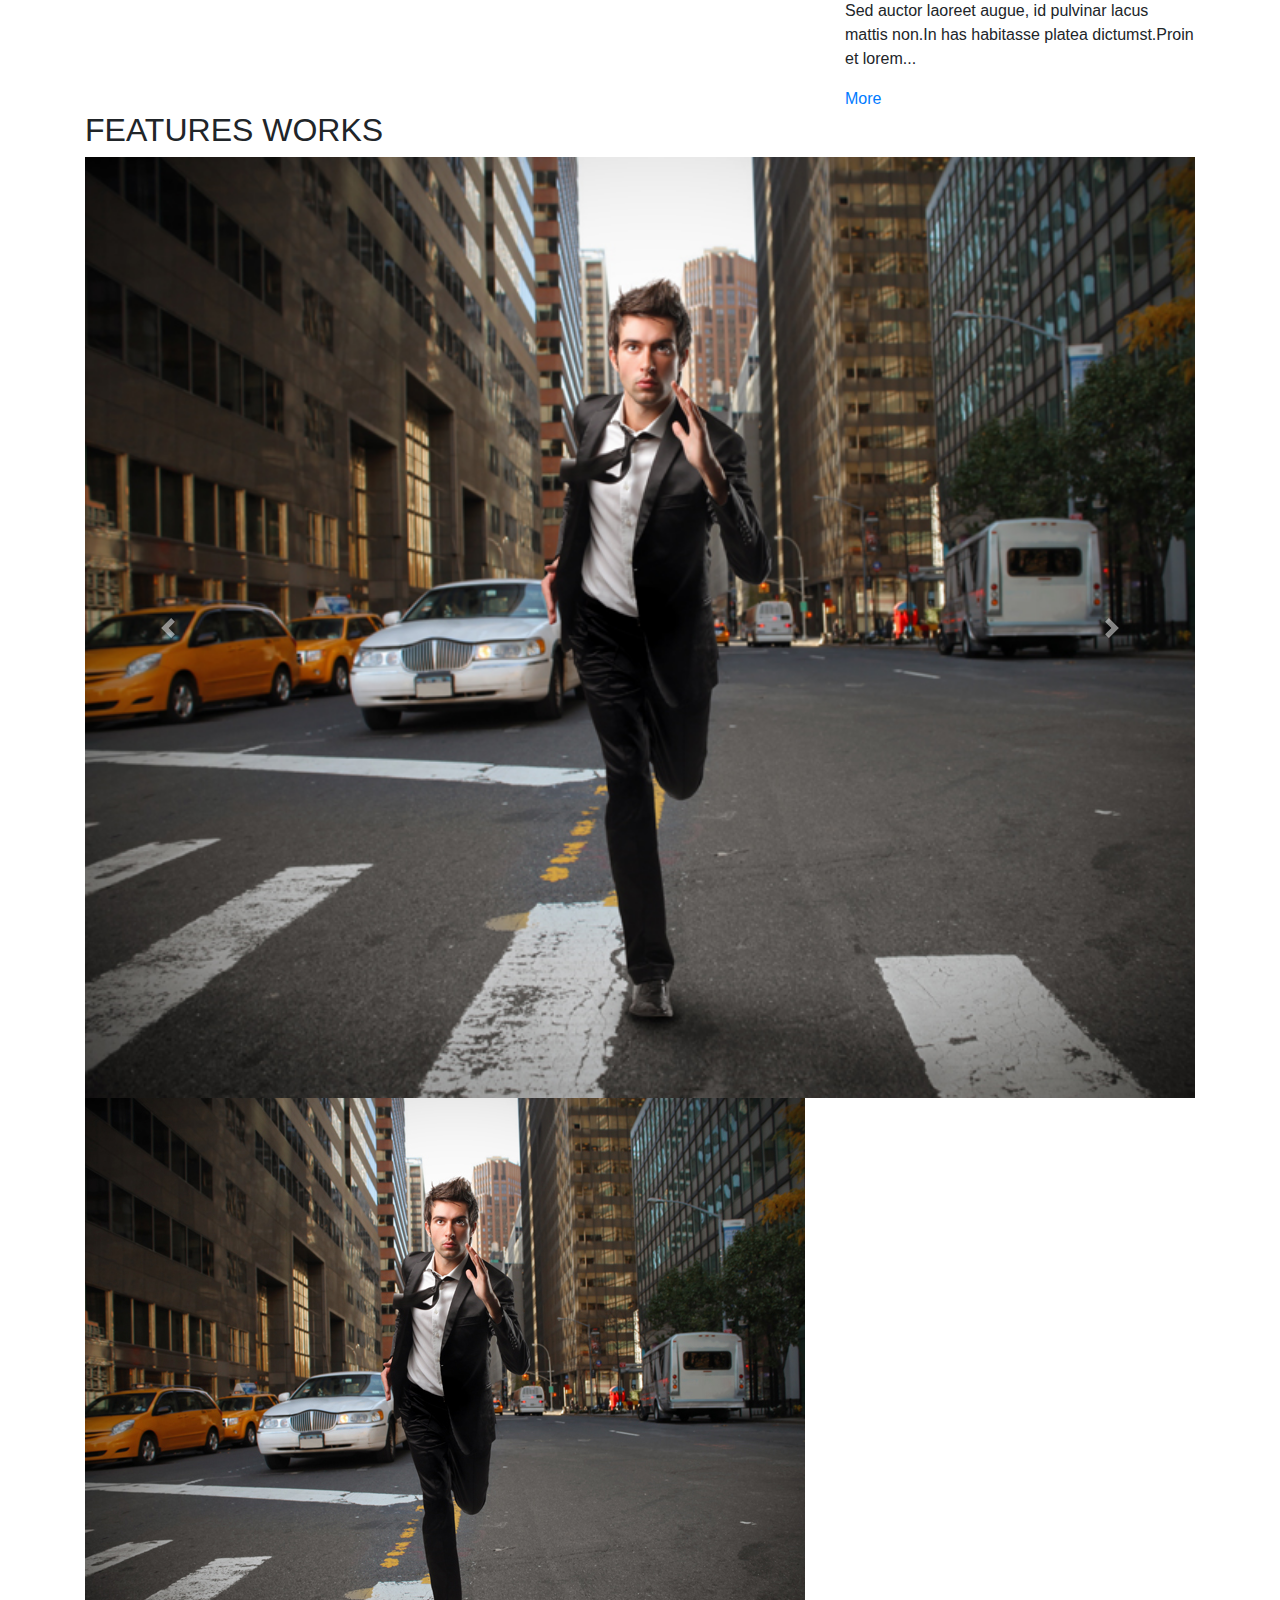
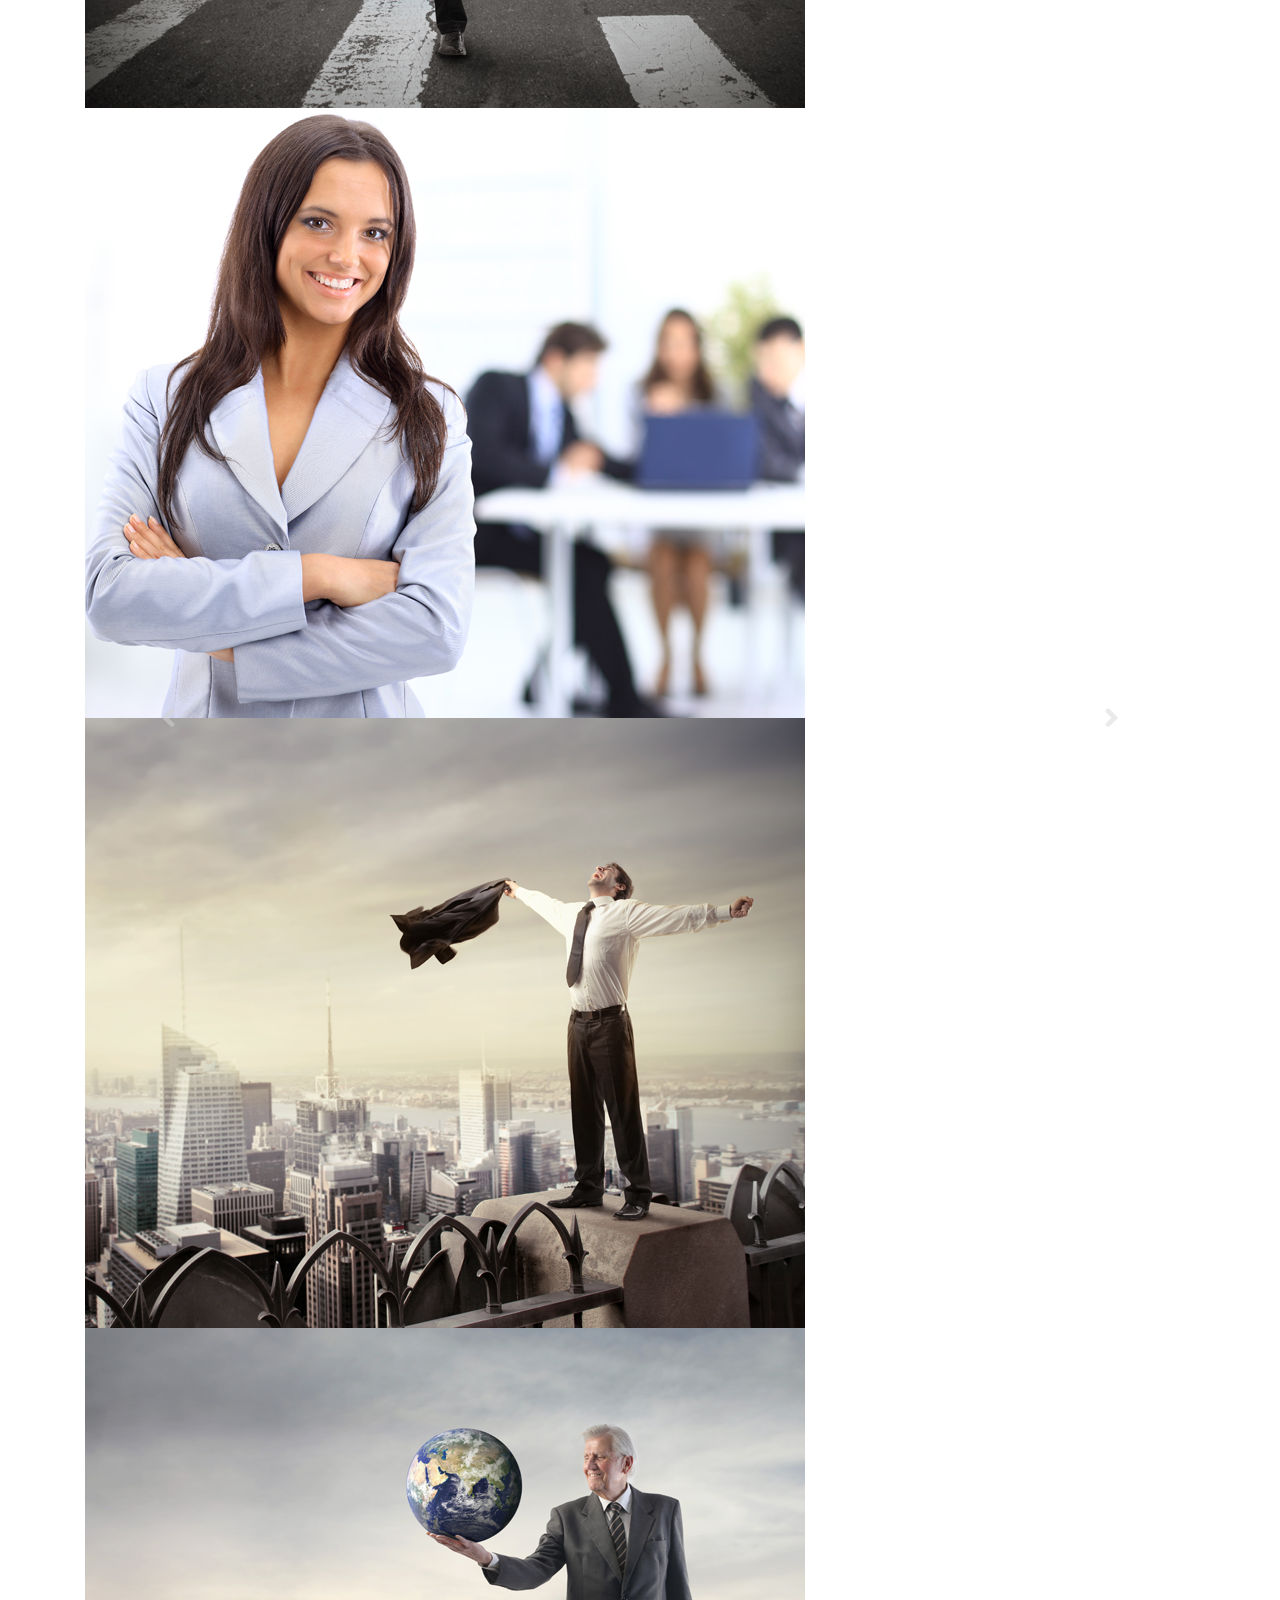
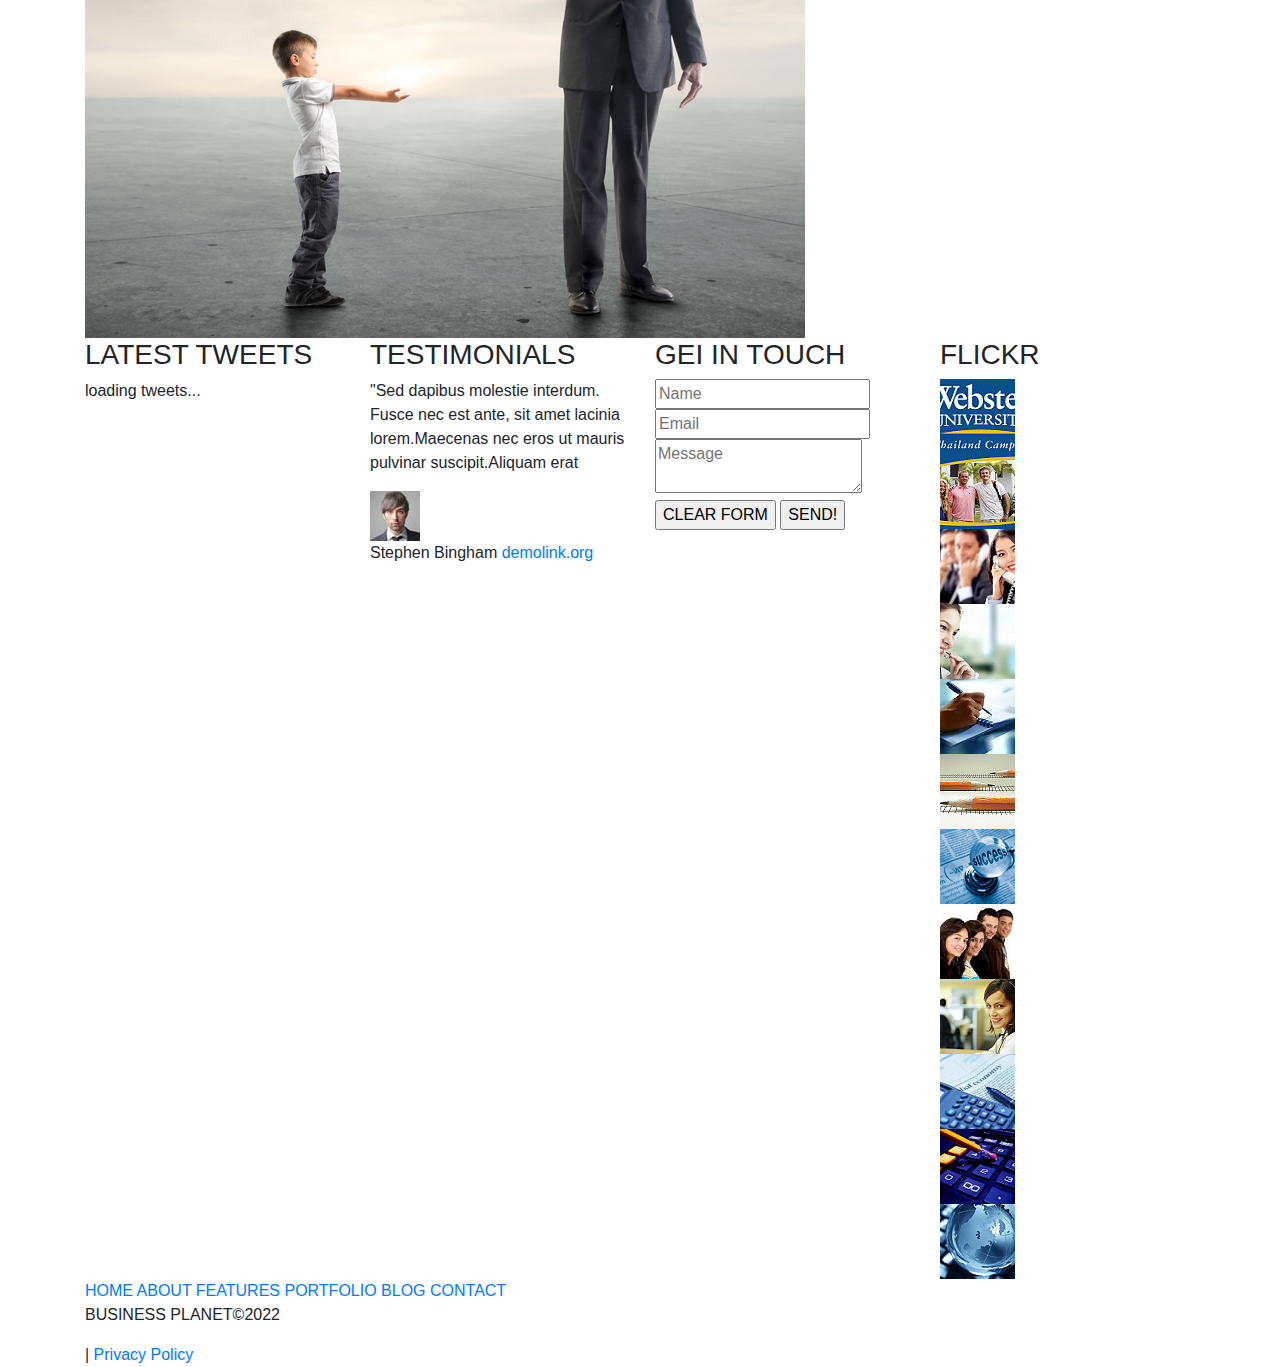
==== commit 7b3bbac1: "修改電話" ====
--- a/t6.html
+++ b/t6.html
@@ -1,3 +1,4 @@
+
 <!DOCTYPE html>
 <html lang="en">
   <head>
@@ -21,24 +22,21 @@
       <div class="container">
         <div class="logo_wrap">
           <h1 class="logo_img">
-            
-              <a href="##"><img src="./images/logo.png" alt="logo圖片" /></a>
-            
+              <a href="##"><img src="./images/logo.png" alt="Business Planet" /></a>  
           </h1>
-
           <div class="header_item">
             <div class="header_social_media">
-              <a href="##">facebook</a>
-              <a href="##">twitter</a>
-              <a href="##">flickr</a>
-              <a href="##">dribbble</a>
-              <a href="##">rss</a>
-            </div>
-            <span>CALL US NOW:+1</span>
-            <a href="tel:(777)784-25-43">(777)784-25-43</a>
+              <a href="##" title="facebook"></a>
+              <a href="##" title="twitter"></a>
+              <a href="##" title="flickr"></a>
+              <a href="##" title="dribbble"></a>
+              <a href="##" title="rss"></a>
+            </div>
+            <span>CALL US NOW:</span>
+            <a href="tel:+1(777)784-25-43">+1(777)784-25-43</a>
           </div>
         </div>
-        <div class="nav_bar_wrap">
+        <nav>
           <div class="menu">
           <div class="menu_wrap">
             <label for="burger">☰</label>
@@ -94,13 +92,11 @@
         </div> 
       </div>
     </header>
-
     <main>
       <div class="container">
         <section class="banner">
-          <div class="banner_wrap">
             <div
-              id="carouselExampleFade"
+              id="carousel_banner"
               class="carousel slide carousel-fade"
               data-ride="carousel"
             >
@@ -129,7 +125,7 @@
               </div>
               <a
                 class="carousel-control-prev"
-                href="#carouselExampleFade"
+                href="#carousel_banner"
                 role="button"
                 data-slide="prev"
               >
@@ -141,7 +137,7 @@
               </a>
               <a
                 class="carousel-control-next"
-                href="#carouselExampleFade"
+                href="#carousel_banner"
                 role="button"
                 data-slide="next"
               >
@@ -152,17 +148,14 @@
                 <span class="sr-only">Next</span>
               </a>
             </div>
-          </div>
         </section>
-      </div>
-      <div class="container">
         <div class="main_wrap">
           <section class="product row">
             <div class="col-12 col-md-6 col-lg-3">
               <div class="product_wrap">
                 <div class="product_item">
                   <h4>GROWTH STRATEGIES</h4>
-                  <div class="product_img">
+                    <div class="product_img">
                     <img src="./images/p1.png" alt="產品圖" />
                   </div>
                   <p>
@@ -229,7 +222,7 @@
             </div>
             <!-- col /div -->
           </section>
-          <!-- row /div -->
+          <!-- row /div -->    
           <section class="service row">
             <div class="col-12 col-lg-4">
               <div class="service_wrap">
@@ -238,33 +231,32 @@
                   <div class="welcome_img">
                     <a href="https://www.google.com.tw/maps/search/台南市好想工作室" target="_blank"><img src="./images/welcome.jpg" alt="welcome_img">
                     </a>
-                  </div>
-                   
+                  </div>   
                   <p>Curabitur velit nisl, porttitor viverra molestie quis, lacinia eget purus. Suspendisse ipsum massa, rutrum in hendrerit malesuada, fermentum id...<a href="##">More</a></p>
                 </div>
                 <!--service_item/div-->
               </div>
               <!--service_wrap/div-->
             </div>
-            <!--col /div-->`
+            <!--col /div-->
             <div class="col-12 col-lg-4">
               <div class="service_wrap">
                 <div class="service_item">
                   <h2>WHY CHOOSE US?</h2>
                   <div class="service_text">
-                    <div class="icon"><span>></span></div>
+                    <div class="icon"><a href="##"><i class="fa fa-angle-right"></i> </a></div>
                   <p>Etiam rutrum venenatis dui, non</p>
                 </div>
                 <div class="service_text">
-                  <div class="icon"><span>></span></div>
+                  <div class="icon"><a href="##"><i class="fa fa-angle-right"></i></a></div>
                   <p>Aliquam ac diam in lorem vulputate auctor.</p>
                 </div>
                 <div class="service_text">
-                   <div class="icon"><span>></span></div>
+                   <div class="icon"><a href="##"><i class="fa fa-angle-right"></i></a></div>
                   <p>Vestibulum vitae urna quis eros convallis</p>
                 </div>
                 <div class="service_text">
-                  <div class="icon"><span>></span></div>
+                 <div class="icon"><a href=""><i class="fa fa-angle-right"></i></a></div>
                   <p>Sed magna magna, congue</p>
                 </div>
                 </div>
@@ -283,12 +275,9 @@
                     </div>
                     <div class="news_text">
                     <time>12.12.12</time>
-                    <p>Aliquam ac diam in lorem vulputate auctor.Aliquam rhoncus nunc et justo imperdiet blandit...
-                      
-                    </p>
-                    <a href="##">More</a>
-                    </div>
-
+                    <p>Aliquam ac diam in lorem vulputate auctor.Aliquam rhoncus nunc et justo imperdiet blandit...</p>
+                      <a href="##">More</a>
+                    </div>
                   </div>
                    <div class="news">
                      <div class="news_img">
@@ -296,121 +285,123 @@
                     </div>
                     <div class="news_text">
                     <time>12.12.12</time>
-                    <p>Sed auctor laoreet augue, id pulvinar lacus mattis non.In has habitasse platea dictumst.Proin et lorem...
-                    
+                    <p>Sed auctor laoreet augue, id pulvinar lacus mattis non.In has habitasse platea dictumst.Proin et lorem...                   
                     </p>
                       <a href="##">More</a>
                   </div>
-                </div> <!--service_item/div-->            
-              </div> <!--service_wrap/div-->
-            </div> <!--col /div-->
-          </section>  <!-- row/div service-->
+                </div>
+                </div> <!--service_item/div-->      
+              </div> <!--service_wrap/div-->       
+            </div> <!--col /div-->          
+          </section> 
         </section>
-        <div class="line"></div>
-        <section class="featured_works">
-          <h2 class="test">FEATURES WORKS</h2>
-          <div id="carouselExampleControls" class="featured_works_lg carousel slide" data-ride="carousel">
-            <div class="carousel-inner">
-              <div class="carousel-item active">
-                <img src="./images/g1.jpg" class="d-block w-100" alt="...">
-              </div>
-              <div class="carousel-item">
-                <img src="./images/g2.jpg" class="d-block w-100" alt="...">
-              </div>
-              <div class="carousel-item">
-                <img src="./images/g3.jpg" class="d-block w-100" alt="...">
-              </div>
-              <div class="carousel-item">
-                <img src="./images/g4.jpg" class="d-block w-100" alt="...">
-              </div>
-            </div>
-            <a class="carousel-control-prev" href="#carouselExampleControls" role="button" data-slide="prev">
-              <span class="carousel-control-prev-icon" aria-hidden="true"></span>
-              <span class="sr-only">Previous</span>
-            </a>
-            <a class="carousel-control-next" href="#carouselExampleControls" role="button" data-slide="next">
-              <span class="carousel-control-next-icon" aria-hidden="true"></span>
-              <span class="sr-only">Next</span>
-            </a>
-          </div>
-          <div id="carouselControls" class="featured_works_xs carousel slide" data-ride="carousel">
-            <div class="carousel-inner">
-              <div class=" carousel-item  active">
-                <div class="featured_works_xs_img">
-                  <img src="./images/g1.jpg"  alt="...">
-                  <img src="./images/g2.jpg" alt="...">
-                  <img src="./images/g3.jpg"  alt="...">
-                  <img src="./images/g4.jpg"  alt="...">
-                </div>
-              </div>
-              <div class=" carousel-item ">
-                <div class="featured_works_xs_img">
-                  <img src="./images/g1.jpg"  alt="...">
-                  <img src="./images/g2.jpg" alt="...">
-                  <img src="./images/g3.jpg"  alt="...">
-                  <img src="./images/g4.jpg"  alt="...">
-                </div>
-              </div>
-              <div class=" carousel-item">
-                <div class="featured_works_xs_img">
-                  <img src="./images/g1.jpg"  alt="...">
-                  <img src="./images/g2.jpg" alt="...">
-                  <img src="./images/g3.jpg"  alt="...">
-                  <img src="./images/g4.jpg"  alt="...">
-                </div>
-              </div>
-            </div>
-            <div class="carousel_xs_btn">
-              <a class="carousel-control-prev" href="#carouselControls" role="button" data-slide="prev">
-                <i class="fa fa-angle-left" style="font-size:30px;color:#d5d5d5;"></i>
+          <div class="line"></div>
+          <section class="featured_works">
+            <h2>FEATURES WORKS</h2>
+            <div id="carousel_featured_works" class="featured_works_lg carousel slide" data-ride="carousel">
+              <div class="carousel-inner">
+                <div class="carousel-item active">
+                  <img src="./images/g1.jpg" class="d-block w-100" alt="featured_works_lg輪播圖">
+                </div>
+                <div class="carousel-item">
+                  <img src="./images/g2.jpg" class="d-block w-100" alt="featured_works_lg輪播圖">
+                </div>
+                <div class="carousel-item">
+                  <img src="./images/g3.jpg" class="d-block w-100" alt="featured_works_lg輪播圖">
+                </div>
+                <div class="carousel-item">
+                  <img src="./images/g4.jpg" class="d-block w-100" alt="featured_works_lg輪播圖">
+                </div>
+              </div>
+              <a class="carousel-control-prev" href="#carousel_featured_works" role="button" data-slide="prev">
+                <span class="carousel-control-prev-icon" aria-hidden="true"></span>
                 <span class="sr-only">Previous</span>
               </a>
-              <a class="carousel-control-next" href="#carouselControls" role="button" data-slide="next">
-                <i class="fa fa-angle-right" style="font-size:30px;color:#d5d5d5;"></i>
+              <a class="carousel-control-next" href="#carousel_featured_works" role="button" data-slide="next">
+                <span class="carousel-control-next-icon" aria-hidden="true"></span>
                 <span class="sr-only">Next</span>
               </a>
             </div>
+            <div id="carouselControls" class="featured_works_xs carousel slide" data-ride="carousel">
+                 <div class="carousel-inner">
+                   <div class=" carousel-item  active">
+                     <div class="featured_works_xs_img">
+                       <img src="./images/g1.jpg"  alt="featured_works輪播圖片">
+                       <img src="./images/g2.jpg" alt="featured_works輪播圖片">
+                       <img src="./images/g3.jpg"  alt="featured_works輪播圖片">
+                       <img src="./images/g4.jpg"  alt="featured_works輪播圖片">
+                      </div>
+                    </div>
+                    <div class=" carousel-item ">
+                      <div class="featured_works_xs_img">
+                        <img src="./images/g1.jpg"  alt="featured_works輪播圖片">
+                        <img src="./images/g2.jpg" alt="featured_works輪播圖片">
+                        <img src="./images/g3.jpg"  alt="featured_works輪播圖片">
+                        <img src="./images/g4.jpg"  alt="featured_works輪播圖片">
+                      </div>
+                    </div>
+                    <div class=" carousel-item">
+                      <div class="featured_works_xs_img">
+                        <img src="./images/g1.jpg"  alt="featured_works輪播圖片">
+                        <img src="./images/g2.jpg" alt="featured_works輪播圖片">
+                        <img src="./images/g3.jpg"  alt="featured_works輪播圖片">
+                        <img src="./images/g4.jpg"  alt="featured_works輪播圖片">
+                      </div>
+                    </div>
+                  </div>
+                  <div class="carousel_xs_btn">
+                    <a class="carousel-control-prev" href="#carouselControls" role="button" data-slide="prev">
+                      <i class="fa fa-angle-left" style="font-size:30px;color:#d5d5d5;"></i>
+                      <span class="sr-only">Previous</span></a>
+                      <a class="carousel-control-next" href="#carouselControls" role="button" data-slide="next">
+                        <i class="fa fa-angle-right" style="font-size:30px;color:#d5d5d5;"></i>
+                        <span class="sr-only">Next</span>
+                      </a>
+                    </div>
+                  </div>
+                </section>
+              </div>
+            </div>
           </div>
-        </section>
-      </div>
-    </div><!-- 上面的/div是container的-->
-  </main>
-  <footer>
-    <div class="container">
-      <section class="footer_wrap">
-        <div class="row">
-          <div class="col-12 col-md-6 col-lg-3" >
-            <div class="footer_item">
-              <h3>LATEST TWEETS</h3>
-              <div class="footer_text">
-                <p>loading tweets...</p>
-              </div>
-            </div>
-          </div>
-          <div class="col-12 col-md-6 col-lg-3">
-            <div class="footer_item">
-              <h3>TESTIMONIALS</h3>
-              <div class="talk_box">
-                <p>"Sed dapibus molestie interdum.Fusce nec est ante, sit amet lacinia lorem.Maecenas nec eros ut mauris pulvinar suscipit.Aliquam erat</p>
-                <div class="triangle"></div>
-              </div>
-              <div class="talk_text">
-                <div class="talk_img">
-                  <img src="./images/men.jpg" alt="talk_box圖片">
-                </div>
-                <div class="talk_link">
-                  <span>
-                    Stephen Bingham
+    </main>
+    <footer>
+      <div class="container">
+        <section class="footer_wrap">
+          <div class="row">
+            <div class="col-12 col-md-6 col-lg-3" >
+              <div class="footer_item">
+                <h3>LATEST TWEETS</h3>
+                <div class="footer_text">
+                  <p>loading tweets...</p>
+                </div>
+              </div>
+            </div>
+             <div class="col-12 col-md-6 col-lg-3" >
+               <div class="footer_item">
+                <h3>TESTIMONIALS</h3>
+                <div class="talk_box">
+                  <p>"Sed dapibus molestie interdum.
+                    Fusce nec est ante, sit amet lacinia lorem.Maecenas nec eros ut mauris pulvinar suscipit.Aliquam erat
+                  </p>
+                  <!-- <div class="triangle"></div> -->
+                </div>
+                <div class="talk_text">
+                 <div class="talk_img">
+                 <img src="./images/men.jpg" alt="talk_box圖片">
+                 </div>
+                 <div class="talk_link">
+                 <span>
+                   Stephen Bingham
                  </span>
                  <a href="##">demolink.org</a>
                  </div>
                 </div>
               </div>
              </div>
-              <div class="col-12 col-md-6 col-lg-3">
+              <div class="col-12 col-md-6 col-lg-3" >
                 <div class="footer_item">
                   <h3>GEI IN TOUCH</h3>
-                  <form> 
+                  <form>
                     <input class="name" type="text" value=""placeholder="Name">
                     <input class="email"  type="email" placeholder="Email">
                     <textarea class="message" placeholder="Message"></textarea>
@@ -420,52 +411,52 @@
                 </div>
               </div>
               <div class="col-12 col-md-6 col-lg-3" >
-                  <div class="footer_item">
-                <h3>FLICKR</h3>
-                <div class="flickr_wrap">
-                  <div class="flickr_img">
-                    <img src="./images/f1.jpg" alt="">
-                  </div>
-                  <div class="flickr_img">
-                    <img src="./images/f2.jpg" alt="">
-                  </div>
-                  <div class="flickr_img">
-                    <img src="./images/f3.jpg" alt="">
-                  </div>
-                  <div class="flickr_img">
-                    <img src="./images/f4.jpg" alt="">
-                  </div>
-                  <div class="flickr_img">
-                    <img src="./images/f5.jpg" alt="">
-                  </div>
-                  <div class="flickr_img">
-                    <img src="./images/f6.jpg" alt="">
-                  </div>
-                  <div class="flickr_img">
-                    <img src="./images/f7.jpg" alt="">
-                  </div>
-                    <div class="flickr_img">
-                    <img src="./images/f8.jpg" alt="">
-                  </div>
-                  <div class="flickr_img">
-                    <img src="./images/f9.jpg" alt="">
-                  </div>
-                  <div class="flickr_img">
-                    <img src="./images/f10.jpg" alt="">
-                  </div>
-                    <div class="flickr_img">
-                    <img src="./images/f11.jpg" alt="">
-                  </div>
-                    <div class="flickr_img">
-                    <img src="./images/f12.jpg" alt="">
-                  </div>
-                </div>
-              </div>
-            </div>
+                <div class="footer_item">
+                  <h3>FLICKR</h3>
+                  <div class="flickr_wrap">
+                    <div class="flickr_img">
+                      <img src="./images/f1.jpg" alt="flickr廣告圖">
+                    </div>
+                    <div class="flickr_img">
+                      <img src="./images/f2.jpg" alt="flickr廣告圖">
+                    </div>
+                    <div class="flickr_img">
+                      <img src="./images/f3.jpg" alt="flickr廣告圖">
+                    </div>
+                    <div class="flickr_img">
+                      <img src="./images/f4.jpg" alt="flickr廣告圖">
+                    </div>
+                    <div class="flickr_img">
+                      <img src="./images/f5.jpg" alt="flickr廣告圖">
+                    </div>
+                    <div class="flickr_img">
+                      <img src="./images/f6.jpg" alt="flickr廣告圖">
+                    </div>
+                    <div class="flickr_img">
+                      <img src="./images/f7.jpg" alt="flickr廣告圖">
+                    </div>
+                    <div class="flickr_img">
+                      <img src="./images/f8.jpg" alt="flickr廣告圖">
+                    </div>
+                    <div class="flickr_img">
+                      <img src="./images/f9.jpg" alt="flickr廣告圖">
+                    </div>
+                    <div class="flickr_img">
+                      <img src="./images/f10.jpg" alt="flickr廣告圖">
+                    </div>
+                    <div class="flickr_img">
+                      <img src="./images/f11.jpg" alt="flickr廣告圖">
+                    </div>
+                    <div class="flickr_img">
+                      <img src="./images/f12.jpg" alt="flickr廣告圖">
+                    </div>
+                  </div>
+                </div>
+              </div>
             </div>
           </section>
           <section class="copyright">
-           <div class="copyright_media">
+            <div class="copyright_media">
               <a href="##">HOME</a>
               <a href="##">ABOUT</a>
               <a href="##">FEATURES</a>
@@ -479,7 +470,7 @@
                 <a href="##">Privacy Policy</a>
             </div>
           </section>
-          </div>   
+        </div>
       </div>
     </footer>
     <script
@@ -498,4 +489,4 @@
       crossorigin="anonymous"
     ></script>
   </body>
-</html>
+</html>